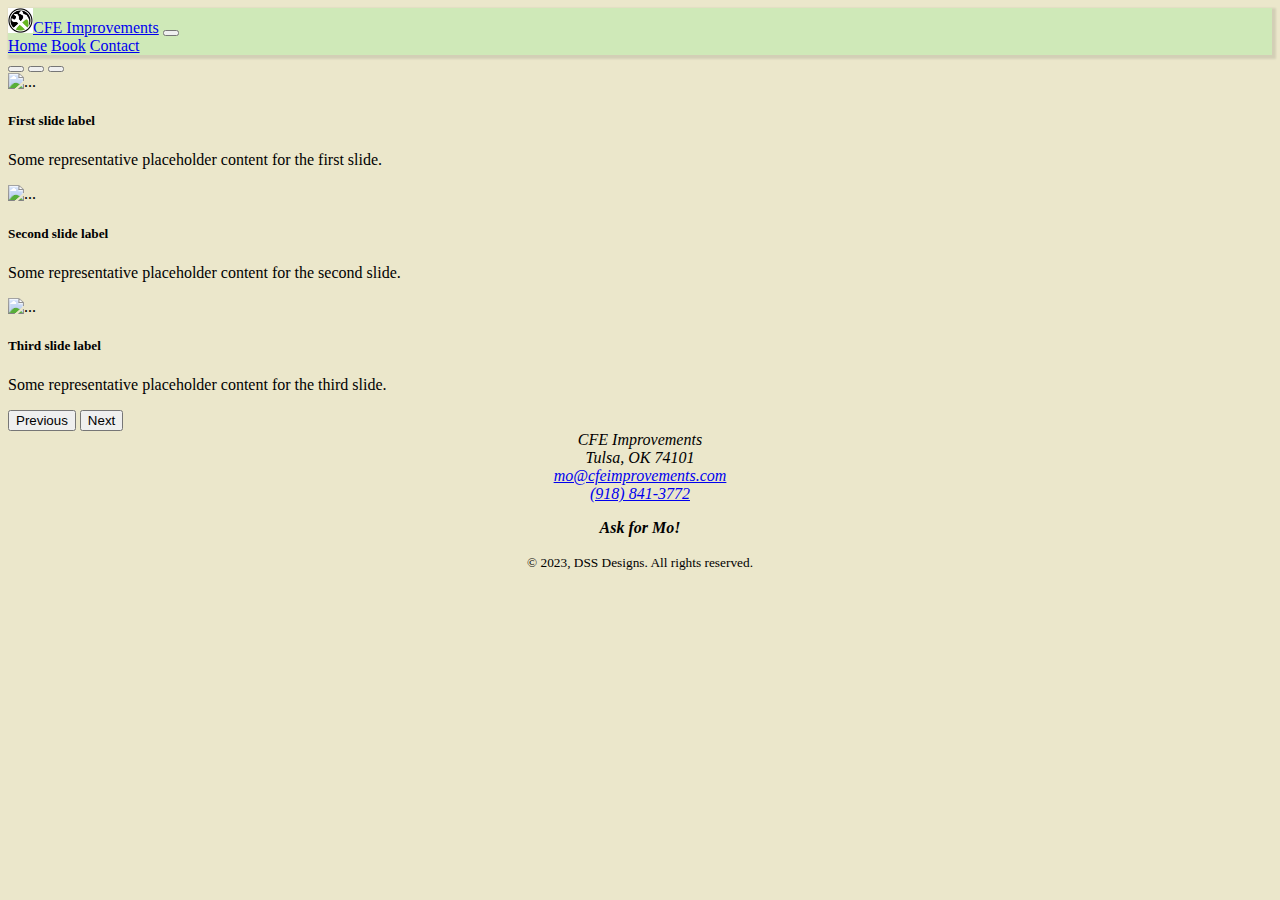
==== index2/index.html @ 300ef1f2 "empty" ====
<!DOCTYPE html>
<html lang="en">
    <head>
        <meta charset="UTF-8" />
        <meta http-equiv="X-UA-Compatible" content="IE=edge" />
        <meta name="viewport" content="width=device-width, initial-scale=1.0" />
        <link
            href="https://cdn.jsdelivr.net/npm/bootstrap@5.3.0-alpha1/dist/css/bootstrap.min.css"
            rel="stylesheet"
            integrity="sha384-GLhlTQ8iRABdZLl6O3oVMWSktQOp6b7In1Zl3/Jr59b6EGGoI1aFkw7cmDA6j6gD"
            crossorigin="anonymous"
        />
        <link rel="stylesheet" type="text/css" href="../css/styles.css" />
        <title>CFE Handyman >> Homepage</title>
    </head>
    <body>
        <div class="container">
            <nav class="navbar navbar-expand-lg">
                <div class="container-fluid justify-content-evenly">
                    <a class="navbar-brand" href="#"
                        ><img
                            src="../images/handy.jpg"
                            height="25px"
                            width="25px"
                        />CFE Improvements</a
                    >
                    <button
                        class="navbar-toggler"
                        type="button"
                        data-bs-toggle="collapse"
                        data-bs-target="#navbarNavAltMarkup"
                        aria-controls="navbarNavAltMarkup"
                        aria-expanded="false"
                        aria-label="Toggle navigation"
                    >
                        <span class="navbar-toggler-icon"></span>
                    </button>
                    <div
                        class="collapse navbar-collapse"
                        id="navbarNavAltMarkup"
                    >
                        <div class="navbar-nav justify-content-evenly">
                            <a
                                class="nav-link active"
                                aria-current="page"
                                href="#"
                                >Home</a
                            >
                            <a class="nav-link" href="#">Book</a>
                            <a class="nav-link" href="#">Contact</a>
                        </div>
                    </div>
                </div>
            </nav>
        </div>
        <div id="carouselExampleCaptions" class="carousel slide">
            <div class="carousel-indicators">
                <button
                    type="button"
                    data-bs-target="#carouselExampleCaptions"
                    data-bs-slide-to="0"
                    class="active"
                    aria-current="true"
                    aria-label="Slide 1"
                ></button>
                <button
                    type="button"
                    data-bs-target="#carouselExampleCaptions"
                    data-bs-slide-to="1"
                    aria-label="Slide 2"
                ></button>
                <button
                    type="button"
                    data-bs-target="#carouselExampleCaptions"
                    data-bs-slide-to="2"
                    aria-label="Slide 3"
                ></button>
            </div>
            <div class="carousel-inner">
                <div class="carousel-item active">
                    <img src="..." class="d-block w-100" alt="..." />
                    <div class="carousel-caption d-none d-md-block">
                        <h5>First slide label</h5>
                        <p>
                            Some representative placeholder content for the
                            first slide.
                        </p>
                    </div>
                </div>
                <div class="carousel-item">
                    <img src="..." class="d-block w-100" alt="..." />
                    <div class="carousel-caption d-none d-md-block">
                        <h5>Second slide label</h5>
                        <p>
                            Some representative placeholder content for the
                            second slide.
                        </p>
                    </div>
                </div>
                <div class="carousel-item">
                    <img src="..." class="d-block w-100" alt="..." />
                    <div class="carousel-caption d-none d-md-block">
                        <h5>Third slide label</h5>
                        <p>
                            Some representative placeholder content for the
                            third slide.
                        </p>
                    </div>
                </div>
            </div>
            <button
                class="carousel-control-prev"
                type="button"
                data-bs-target="#carouselExampleCaptions"
                data-bs-slide="prev"
            >
                <span
                    class="carousel-control-prev-icon"
                    aria-hidden="true"
                ></span>
                <span class="visually-hidden">Previous</span>
            </button>
            <button
                class="carousel-control-next"
                type="button"
                data-bs-target="#carouselExampleCaptions"
                data-bs-slide="next"
            >
                <span
                    class="carousel-control-next-icon"
                    aria-hidden="true"
                ></span>
                <span class="visually-hidden">Next</span>
            </button>
        </div>
        <footer>
            <address>
                CFE Improvements<br />
                Tulsa, OK 74101<br />
                <a href="mailto:mo@cfeimprovements.com"
                    >mo@cfeimprovements.com</a
                ><br />
                <a href="tel:+19188413772">(918) 841-3772</a>
                <p><strong>Ask for Mo!</strong></p>
            </address>
            <p>
                <small>&copy; 2023, DSS Designs. All rights reserved.</small>
            </p>
        </footer>
        <script
            src="https://cdn.jsdelivr.net/npm/bootstrap@5.3.0-alpha1/dist/js/bootstrap.bundle.min.js"
            integrity="sha384-w76AqPfDkMBDXo30jS1Sgez6pr3x5MlQ1ZAGC+nuZB+EYdgRZgiwxhTBTkF7CXvN"
            crossorigin="anonymous"
        ></script>
    </body>
</html>
---- css/styles.css ----
/*General class selectors*/
body {
    background-color: rgb(235, 231, 203);
}

.navbar {
    background-color: rgba(144, 238, 144, 0.3);
    box-shadow: 2px 2px 2px 2px rgba(0, 0, 0, 0.1);
    font-size: 1.5;
}

.box {
    background-color: rgb(235, 230, 185);
    padding: 2.5em;
    min-width: fit-content;
    max-width: 40%;
    margin: 1em 0 1em 0;
    border-radius: 5px;
    background-image: url(../images/flowerbg.jpg);
    background-size: 100%;
    background-repeat: no-repeat;
    box-shadow: inset 0px 0px 10px 10px rgba(0, 0, 0, 0.3),
        0.3em 0.3em 1em rgba(0, 0, 0, 0.4);
}

.textBox {
    background-color: rgba(211, 211, 211, 0.7);
    text-align: center;
    padding: 4em;
    /*border-bottom: 1px solid black;*/
    margin-bottom: 1em;
    box-shadow: inset 0px 0px 10px 5px #dba500,
        0.3em 0.3em 1em rgba(0, 0, 0, 0.3);
}
.textBlurb {
    max-width: 75%;
    text-align: left;
    margin: auto;
    font-size: 1.5em;
}

.textBox button {
    margin-top: 1em;
}
.textBox h2 {
    text-align: left;
    padding-bottom: 0.5em;
    font-size: 2em;
}

footer {
    margin: auto;
    text-align: center;
}
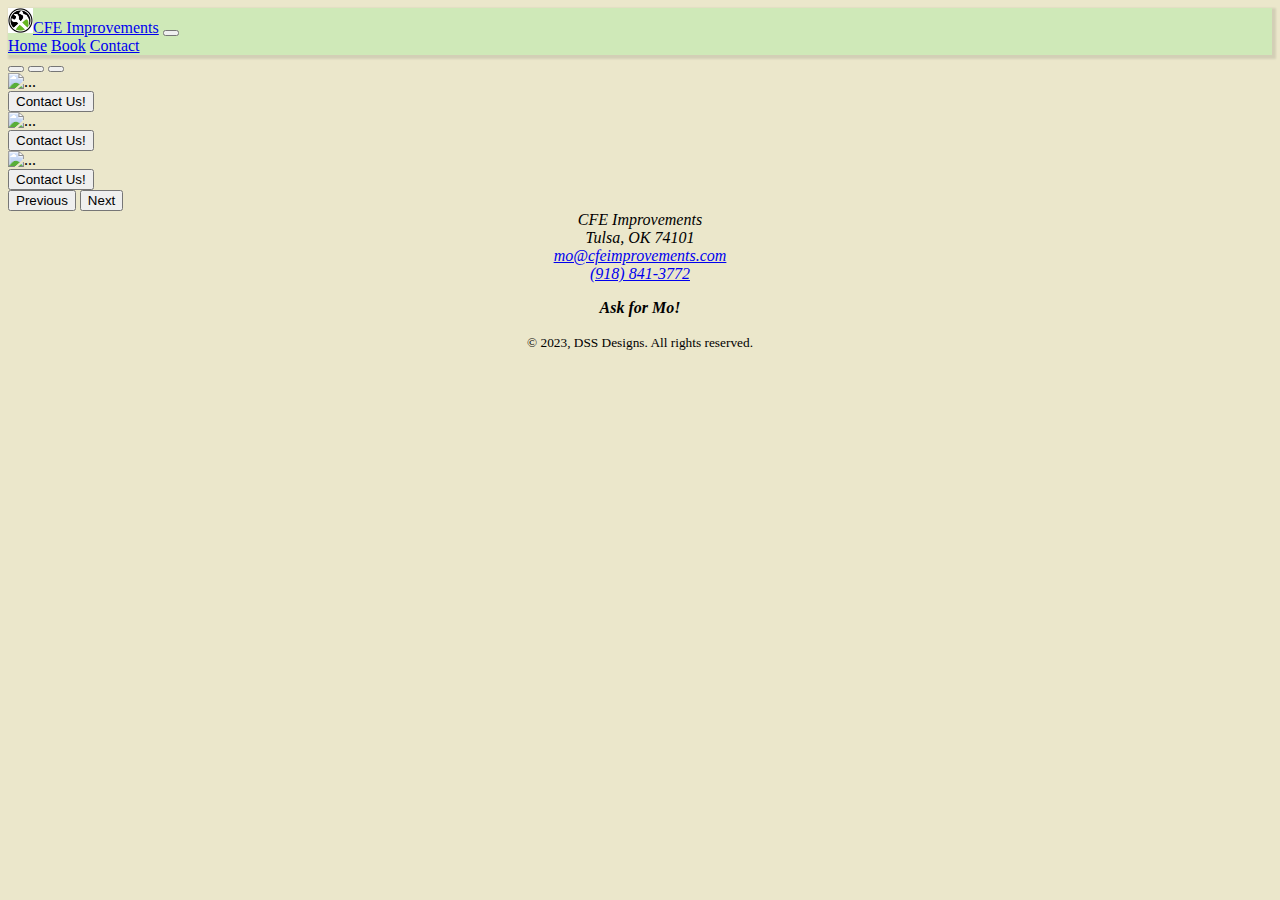
==== commit 3bd6846f: "Add images for file tree and insert images in index2 carousel. Resize images." ====
--- a/index2/index.html
+++ b/index2/index.html
@@ -15,7 +15,9 @@
     </head>
     <body>
         <div class="container">
-            <nav class="navbar navbar-expand-lg">
+            <nav
+                class="navbar navbar-expand-lg"
+            >
                 <div class="container-fluid justify-content-evenly">
                     <a class="navbar-brand" href="#"
                         ><img
@@ -39,7 +41,7 @@
                         class="collapse navbar-collapse"
                         id="navbarNavAltMarkup"
                     >
-                        <div class="navbar-nav justify-content-evenly">
+                        <div class="navbar-nav justify-content-evenly ">
                             <a
                                 class="nav-link active"
                                 aria-current="page"
@@ -53,87 +55,49 @@
                 </div>
             </nav>
         </div>
-        <div id="carouselExampleCaptions" class="carousel slide">
-            <div class="carousel-indicators">
-                <button
-                    type="button"
-                    data-bs-target="#carouselExampleCaptions"
-                    data-bs-slide-to="0"
-                    class="active"
-                    aria-current="true"
-                    aria-label="Slide 1"
-                ></button>
-                <button
-                    type="button"
-                    data-bs-target="#carouselExampleCaptions"
-                    data-bs-slide-to="1"
-                    aria-label="Slide 2"
-                ></button>
-                <button
-                    type="button"
-                    data-bs-target="#carouselExampleCaptions"
-                    data-bs-slide-to="2"
-                    aria-label="Slide 3"
-                ></button>
-            </div>
-            <div class="carousel-inner">
-                <div class="carousel-item active">
-                    <img src="..." class="d-block w-100" alt="..." />
-                    <div class="carousel-caption d-none d-md-block">
-                        <h5>First slide label</h5>
-                        <p>
-                            Some representative placeholder content for the
-                            first slide.
-                        </p>
-                    </div>
-                </div>
-                <div class="carousel-item">
-                    <img src="..." class="d-block w-100" alt="..." />
-                    <div class="carousel-caption d-none d-md-block">
-                        <h5>Second slide label</h5>
-                        <p>
-                            Some representative placeholder content for the
-                            second slide.
-                        </p>
-                    </div>
-                </div>
-                <div class="carousel-item">
-                    <img src="..." class="d-block w-100" alt="..." />
-                    <div class="carousel-caption d-none d-md-block">
-                        <h5>Third slide label</h5>
-                        <p>
-                            Some representative placeholder content for the
-                            third slide.
-                        </p>
-                    </div>
-                </div>
-            </div>
-            <button
-                class="carousel-control-prev"
-                type="button"
-                data-bs-target="#carouselExampleCaptions"
-                data-bs-slide="prev"
-            >
-                <span
-                    class="carousel-control-prev-icon"
-                    aria-hidden="true"
-                ></span>
-                <span class="visually-hidden">Previous</span>
-            </button>
-            <button
-                class="carousel-control-next"
-                type="button"
-                data-bs-target="#carouselExampleCaptions"
-                data-bs-slide="next"
-            >
-                <span
-                    class="carousel-control-next-icon"
-                    aria-hidden="true"
-                ></span>
-                <span class="visually-hidden">Next</span>
-            </button>
-        </div>
+<div id="carouselExampleCaptions" class="carousel slide">
+  <div class="carousel-indicators">
+    <button type="button" data-bs-target="#carouselExampleCaptions" data-bs-slide-to="0" class="active" aria-current="true" aria-label="Slide 1"></button>
+    <button type="button" data-bs-target="#carouselExampleCaptions" data-bs-slide-to="1" aria-label="Slide 2"></button>
+    <button type="button" data-bs-target="#carouselExampleCaptions" data-bs-slide-to="2" aria-label="Slide 3"></button>
+  </div>
+  <div class="carousel-inner">
+    <div class="carousel-item active">
+      <img src="../images/caro1.jpeg" class="d-block w-50 h-50" alt="...">
+      <div class="carousel-caption d-none d-md-block">
+                <button type="button" class="btn btn-secondary">
+                    Contact Us!
+                </button>
+      </div>
+    </div>
+    <div class="carousel-item">
+      <img src="../images/caro2.jpeg" class="d-block w-50 h-50" alt="...">
+      <div class="carousel-caption d-none d-md-block">
+                <button type="button" class="btn btn-secondary">
+                    Contact Us!
+                </button>
+      </div>
+    </div>
+    <div class="carousel-item">
+      <img src="../images/caro3.jpeg" class="d-block w-50 h-25" alt="...">
+      <div class="carousel-caption d-none d-md-block">
+                <button type="button" class="btn btn-secondary">
+                    Contact Us!
+                </button>
+      </div>
+    </div>
+  </div>
+  <button class="carousel-control-prev" type="button" data-bs-target="#carouselExampleCaptions" data-bs-slide="prev">
+    <span class="carousel-control-prev-icon" aria-hidden="true"></span>
+    <span class="visually-hidden">Previous</span>
+  </button>
+  <button class="carousel-control-next" type="button" data-bs-target="#carouselExampleCaptions" data-bs-slide="next">
+    <span class="carousel-control-next-icon" aria-hidden="true"></span>
+    <span class="visually-hidden">Next</span>
+  </button>
+</div>    
         <footer>
+            
             <address>
                 CFE Improvements<br />
                 Tulsa, OK 74101<br />
@@ -144,7 +108,10 @@
                 <p><strong>Ask for Mo!</strong></p>
             </address>
             <p>
-                <small>&copy; 2023, DSS Designs. All rights reserved.</small>
+                <small
+                    >&copy; 2023, DSS Designs. All rights
+                    reserved.</small
+                >
             </p>
         </footer>
         <script
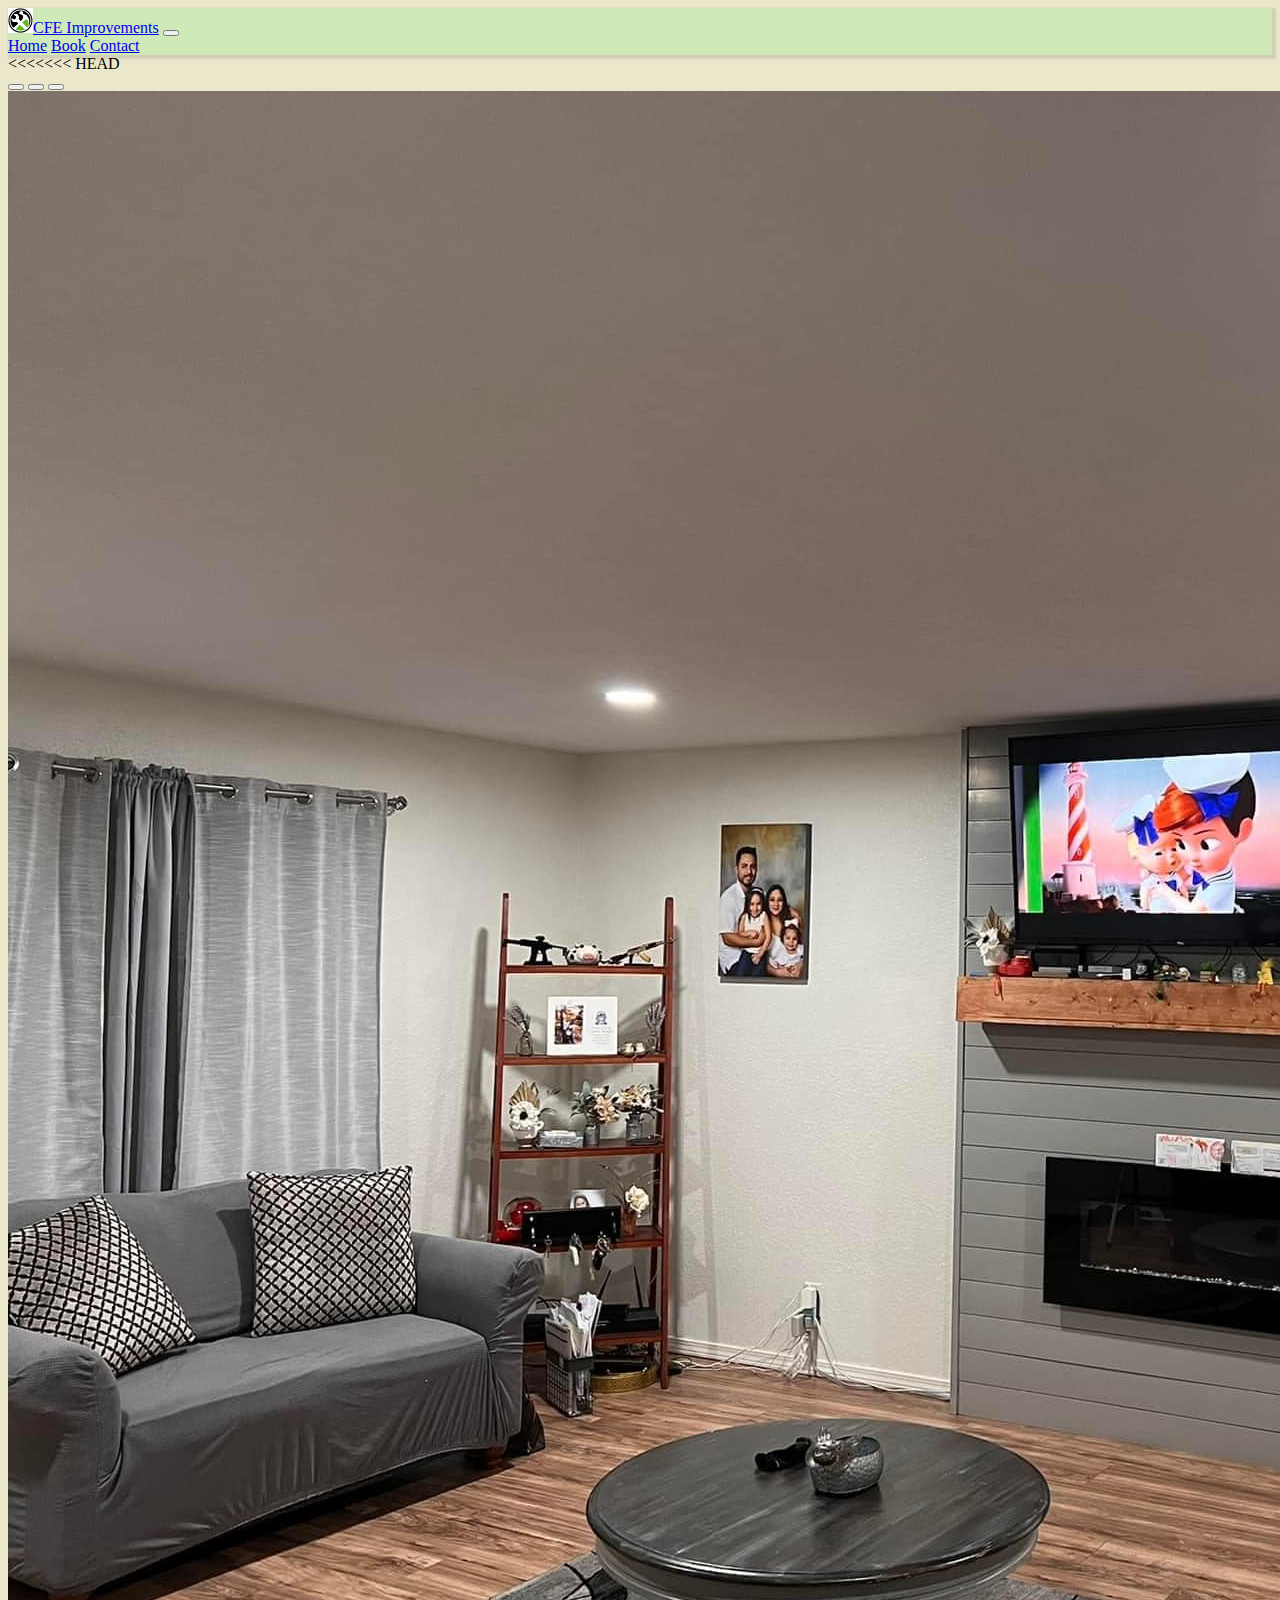
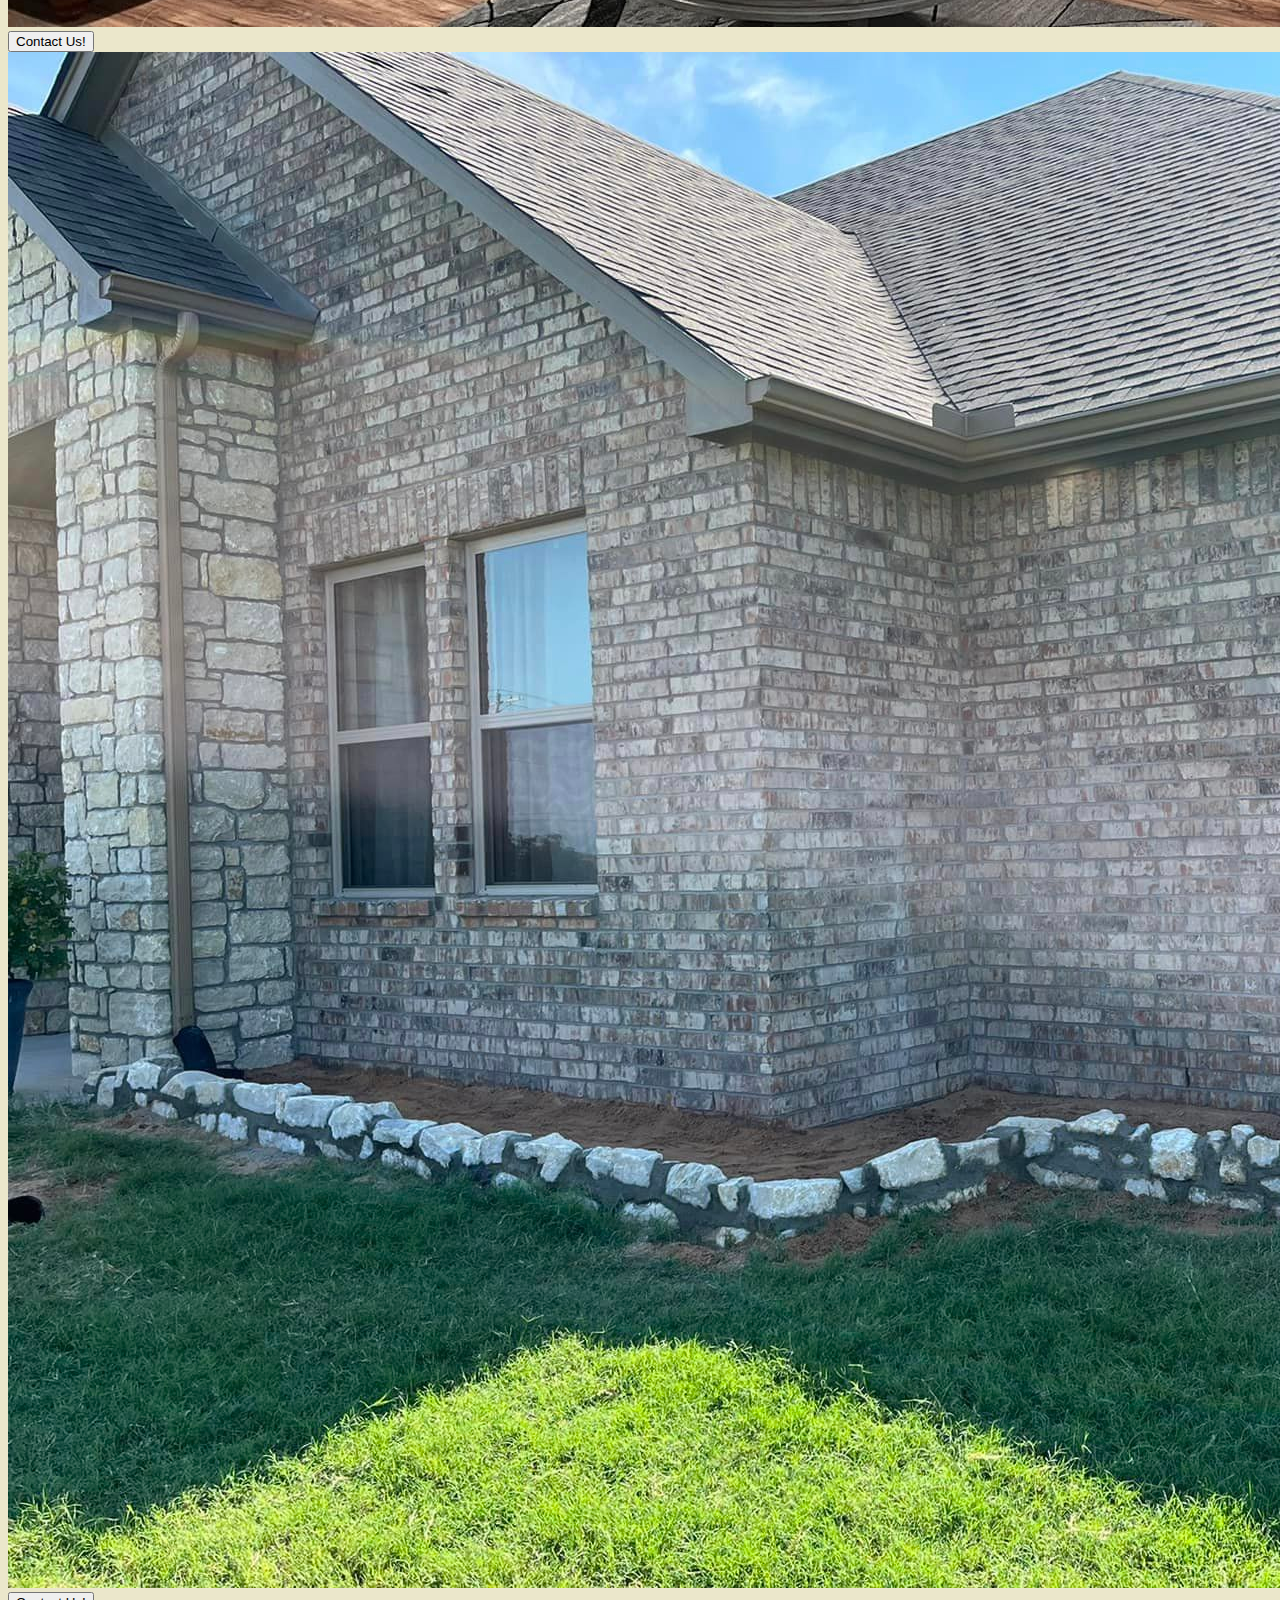
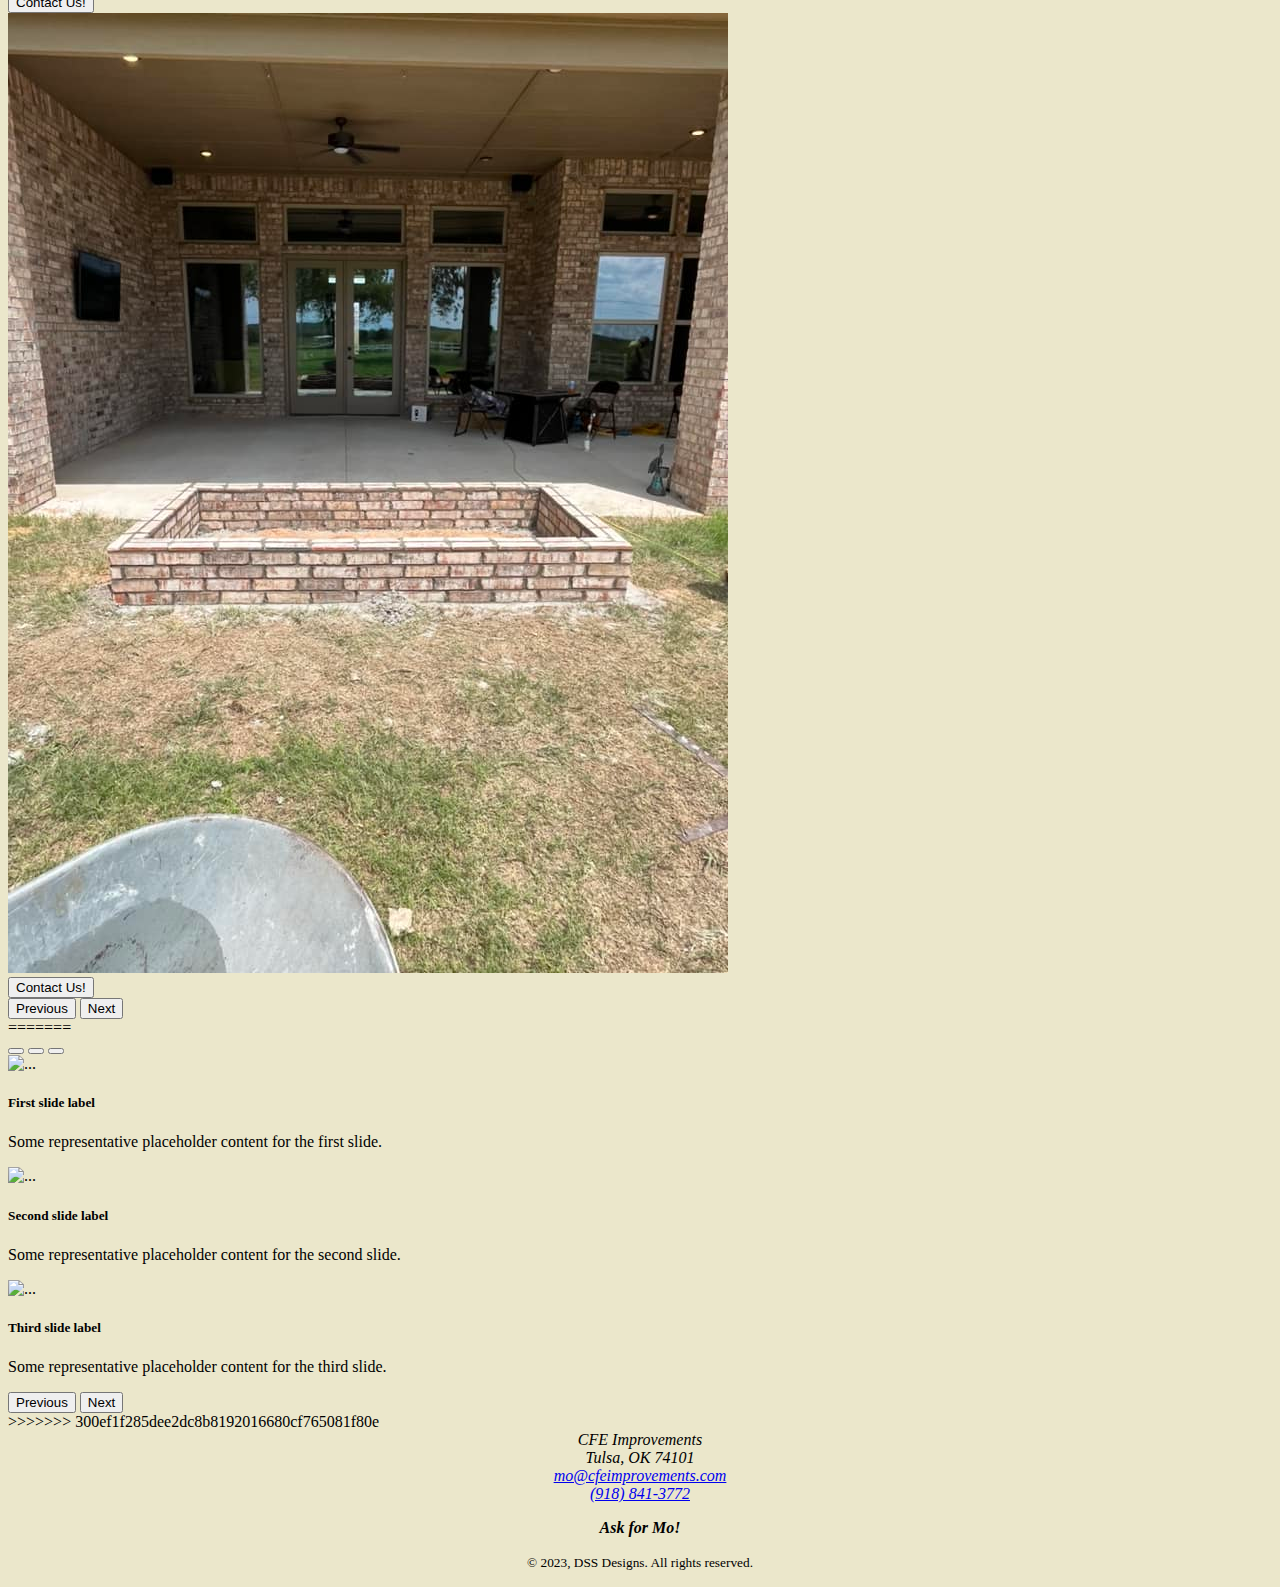
==== commit 1770363a: "add images" ====
--- a/index2/index.html
+++ b/index2/index.html
@@ -15,9 +15,7 @@
     </head>
     <body>
         <div class="container">
-            <nav
-                class="navbar navbar-expand-lg"
-            >
+            <nav class="navbar navbar-expand-lg">
                 <div class="container-fluid justify-content-evenly">
                     <a class="navbar-brand" href="#"
                         ><img
@@ -41,7 +39,7 @@
                         class="collapse navbar-collapse"
                         id="navbarNavAltMarkup"
                     >
-                        <div class="navbar-nav justify-content-evenly ">
+                        <div class="navbar-nav justify-content-evenly">
                             <a
                                 class="nav-link active"
                                 aria-current="page"
@@ -55,6 +53,7 @@
                 </div>
             </nav>
         </div>
+<<<<<<< HEAD
 <div id="carouselExampleCaptions" class="carousel slide">
   <div class="carousel-indicators">
     <button type="button" data-bs-target="#carouselExampleCaptions" data-bs-slide-to="0" class="active" aria-current="true" aria-label="Slide 1"></button>
@@ -96,8 +95,89 @@
     <span class="visually-hidden">Next</span>
   </button>
 </div>    
+=======
+        <div id="carouselExampleCaptions" class="carousel slide">
+            <div class="carousel-indicators">
+                <button
+                    type="button"
+                    data-bs-target="#carouselExampleCaptions"
+                    data-bs-slide-to="0"
+                    class="active"
+                    aria-current="true"
+                    aria-label="Slide 1"
+                ></button>
+                <button
+                    type="button"
+                    data-bs-target="#carouselExampleCaptions"
+                    data-bs-slide-to="1"
+                    aria-label="Slide 2"
+                ></button>
+                <button
+                    type="button"
+                    data-bs-target="#carouselExampleCaptions"
+                    data-bs-slide-to="2"
+                    aria-label="Slide 3"
+                ></button>
+            </div>
+            <div class="carousel-inner">
+                <div class="carousel-item active">
+                    <img src="..." class="d-block w-100" alt="..." />
+                    <div class="carousel-caption d-none d-md-block">
+                        <h5>First slide label</h5>
+                        <p>
+                            Some representative placeholder content for the
+                            first slide.
+                        </p>
+                    </div>
+                </div>
+                <div class="carousel-item">
+                    <img src="..." class="d-block w-100" alt="..." />
+                    <div class="carousel-caption d-none d-md-block">
+                        <h5>Second slide label</h5>
+                        <p>
+                            Some representative placeholder content for the
+                            second slide.
+                        </p>
+                    </div>
+                </div>
+                <div class="carousel-item">
+                    <img src="..." class="d-block w-100" alt="..." />
+                    <div class="carousel-caption d-none d-md-block">
+                        <h5>Third slide label</h5>
+                        <p>
+                            Some representative placeholder content for the
+                            third slide.
+                        </p>
+                    </div>
+                </div>
+            </div>
+            <button
+                class="carousel-control-prev"
+                type="button"
+                data-bs-target="#carouselExampleCaptions"
+                data-bs-slide="prev"
+            >
+                <span
+                    class="carousel-control-prev-icon"
+                    aria-hidden="true"
+                ></span>
+                <span class="visually-hidden">Previous</span>
+            </button>
+            <button
+                class="carousel-control-next"
+                type="button"
+                data-bs-target="#carouselExampleCaptions"
+                data-bs-slide="next"
+            >
+                <span
+                    class="carousel-control-next-icon"
+                    aria-hidden="true"
+                ></span>
+                <span class="visually-hidden">Next</span>
+            </button>
+        </div>
+>>>>>>> 300ef1f285dee2dc8b8192016680cf765081f80e
         <footer>
-            
             <address>
                 CFE Improvements<br />
                 Tulsa, OK 74101<br />
@@ -108,10 +188,7 @@
                 <p><strong>Ask for Mo!</strong></p>
             </address>
             <p>
-                <small
-                    >&copy; 2023, DSS Designs. All rights
-                    reserved.</small
-                >
+                <small>&copy; 2023, DSS Designs. All rights reserved.</small>
             </p>
         </footer>
         <script
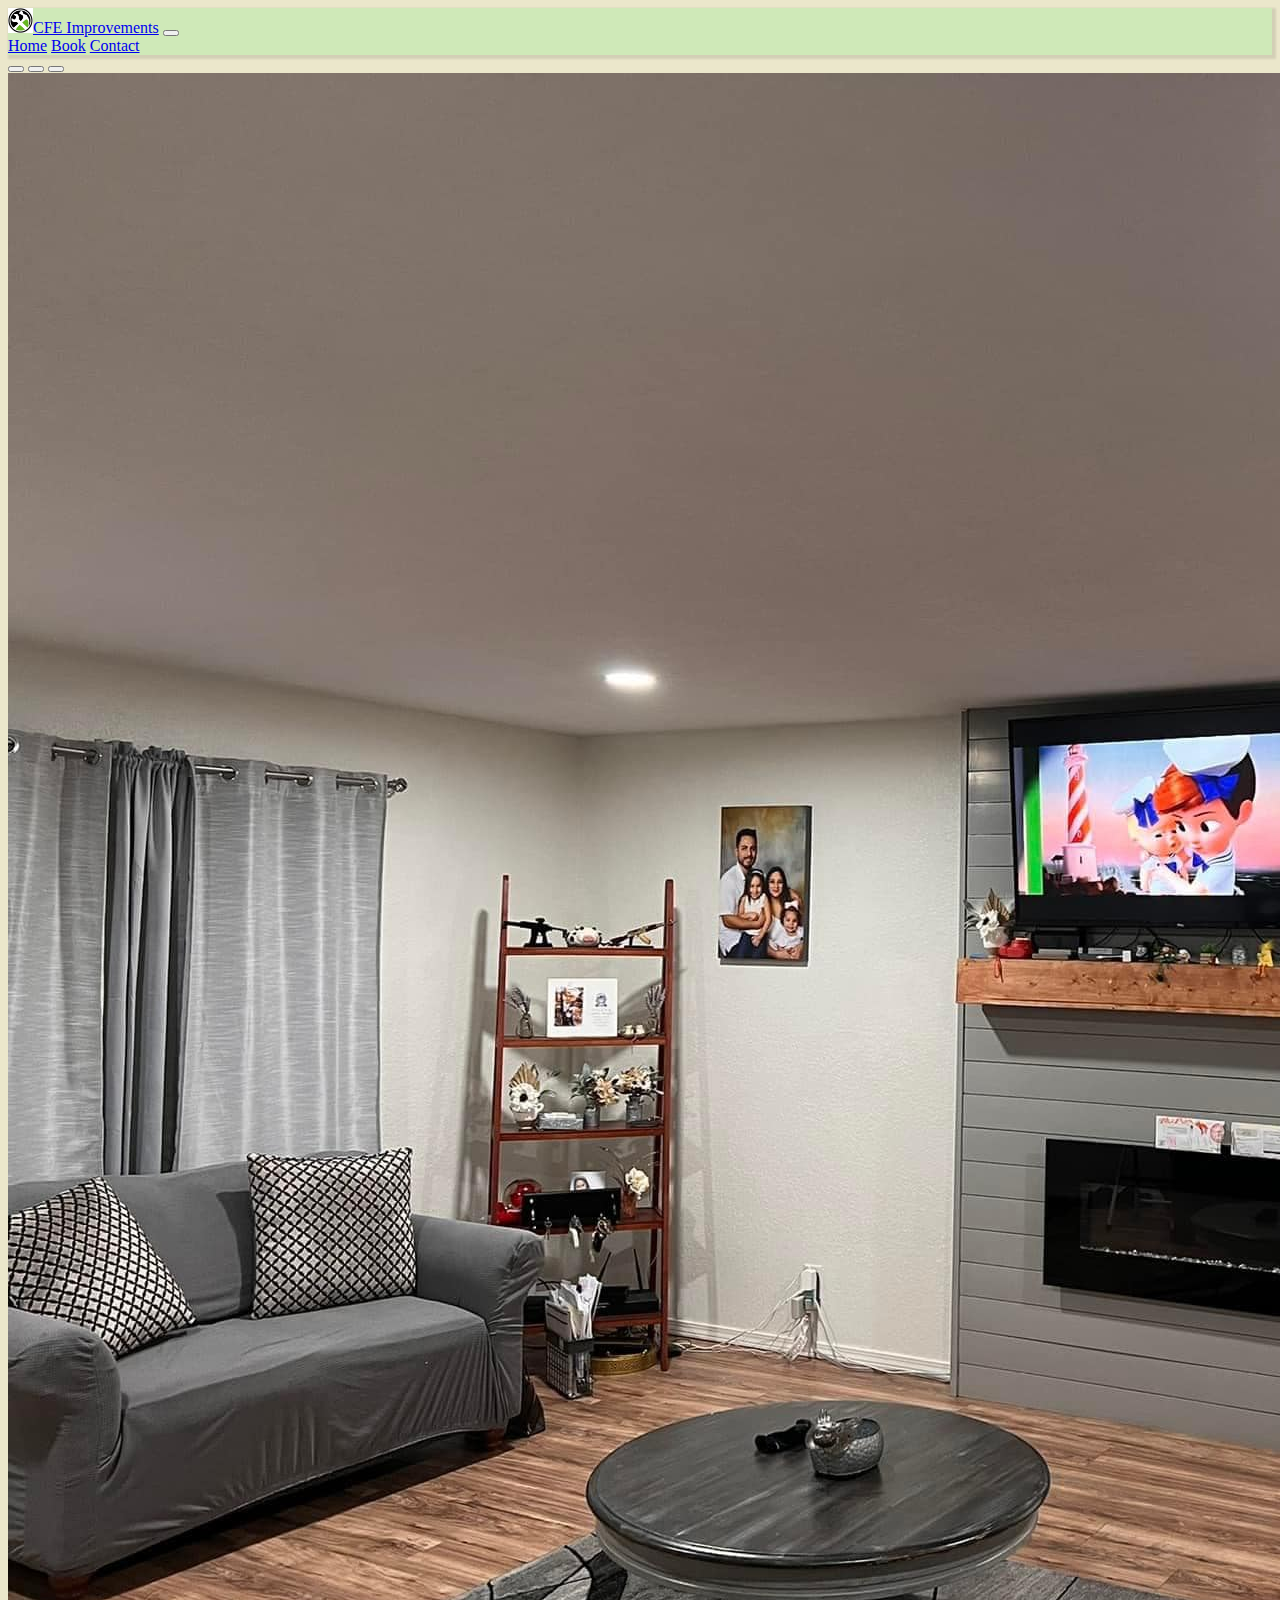
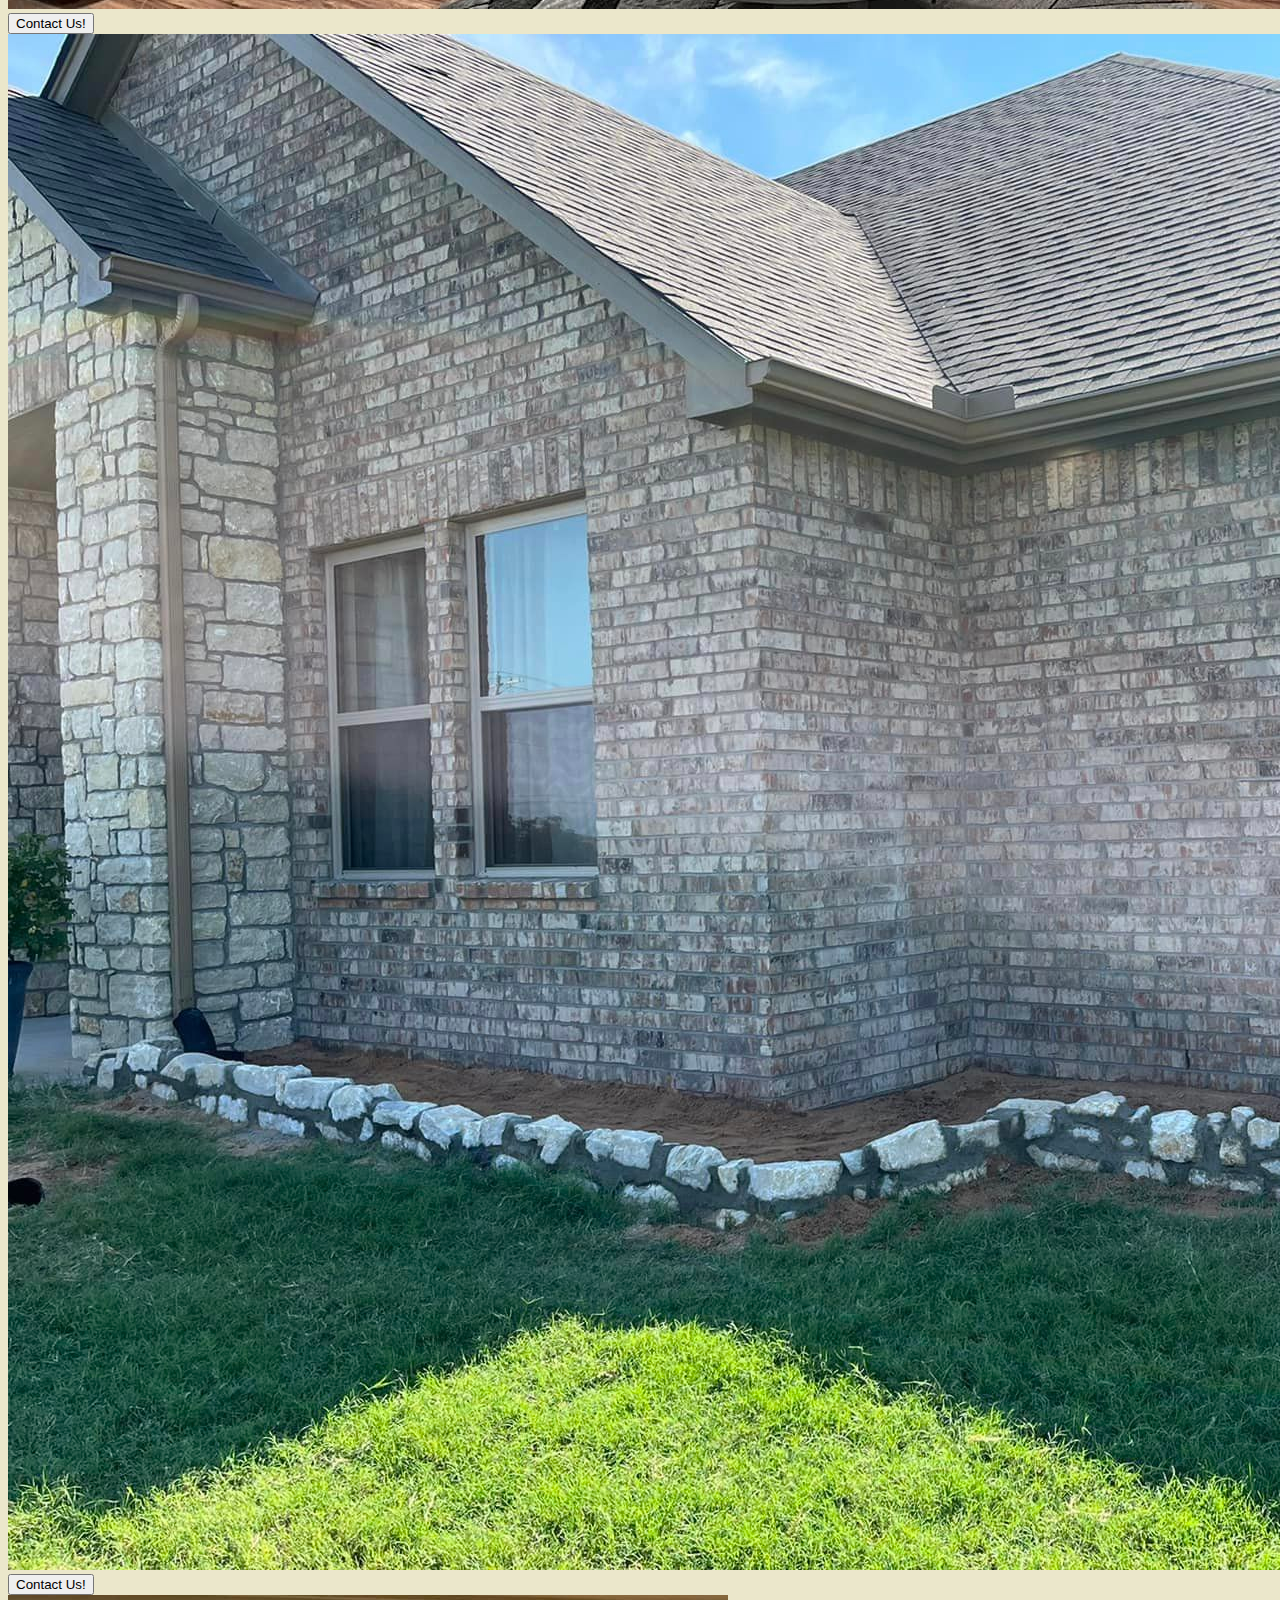
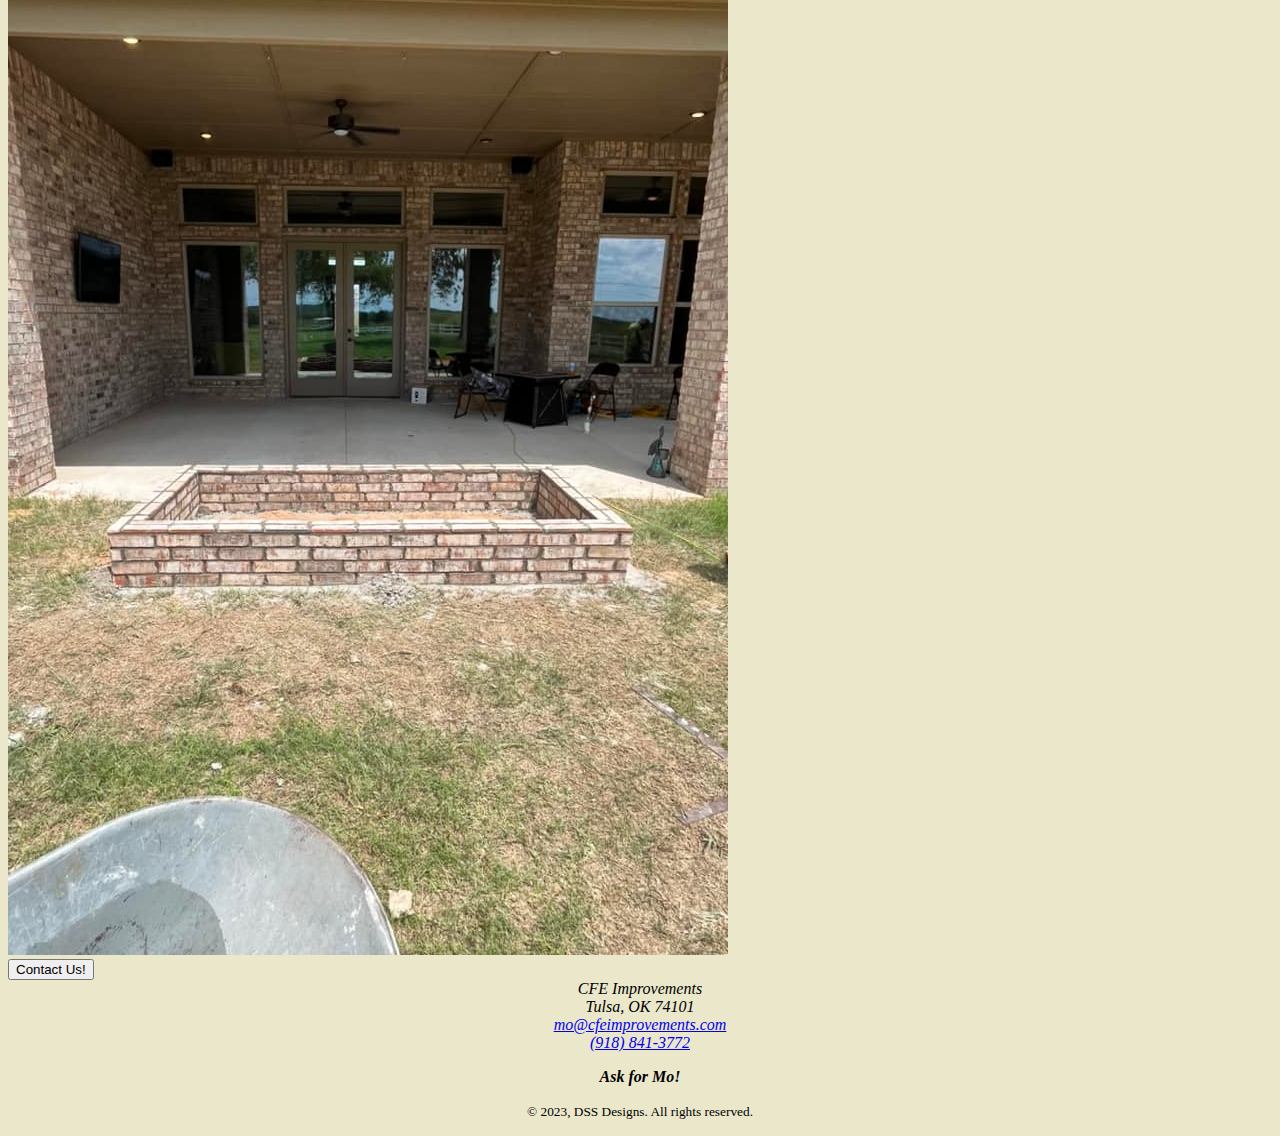
==== commit 3b424acc: "Ganked the images." ====
--- a/index2/index.html
+++ b/index2/index.html
@@ -53,7 +53,7 @@
                 </div>
             </nav>
         </div>
-<<<<<<< HEAD
+
 <div id="carouselExampleCaptions" class="carousel slide">
   <div class="carousel-indicators">
     <button type="button" data-bs-target="#carouselExampleCaptions" data-bs-slide-to="0" class="active" aria-current="true" aria-label="Slide 1"></button>
@@ -86,97 +86,6 @@
       </div>
     </div>
   </div>
-  <button class="carousel-control-prev" type="button" data-bs-target="#carouselExampleCaptions" data-bs-slide="prev">
-    <span class="carousel-control-prev-icon" aria-hidden="true"></span>
-    <span class="visually-hidden">Previous</span>
-  </button>
-  <button class="carousel-control-next" type="button" data-bs-target="#carouselExampleCaptions" data-bs-slide="next">
-    <span class="carousel-control-next-icon" aria-hidden="true"></span>
-    <span class="visually-hidden">Next</span>
-  </button>
-</div>    
-=======
-        <div id="carouselExampleCaptions" class="carousel slide">
-            <div class="carousel-indicators">
-                <button
-                    type="button"
-                    data-bs-target="#carouselExampleCaptions"
-                    data-bs-slide-to="0"
-                    class="active"
-                    aria-current="true"
-                    aria-label="Slide 1"
-                ></button>
-                <button
-                    type="button"
-                    data-bs-target="#carouselExampleCaptions"
-                    data-bs-slide-to="1"
-                    aria-label="Slide 2"
-                ></button>
-                <button
-                    type="button"
-                    data-bs-target="#carouselExampleCaptions"
-                    data-bs-slide-to="2"
-                    aria-label="Slide 3"
-                ></button>
-            </div>
-            <div class="carousel-inner">
-                <div class="carousel-item active">
-                    <img src="..." class="d-block w-100" alt="..." />
-                    <div class="carousel-caption d-none d-md-block">
-                        <h5>First slide label</h5>
-                        <p>
-                            Some representative placeholder content for the
-                            first slide.
-                        </p>
-                    </div>
-                </div>
-                <div class="carousel-item">
-                    <img src="..." class="d-block w-100" alt="..." />
-                    <div class="carousel-caption d-none d-md-block">
-                        <h5>Second slide label</h5>
-                        <p>
-                            Some representative placeholder content for the
-                            second slide.
-                        </p>
-                    </div>
-                </div>
-                <div class="carousel-item">
-                    <img src="..." class="d-block w-100" alt="..." />
-                    <div class="carousel-caption d-none d-md-block">
-                        <h5>Third slide label</h5>
-                        <p>
-                            Some representative placeholder content for the
-                            third slide.
-                        </p>
-                    </div>
-                </div>
-            </div>
-            <button
-                class="carousel-control-prev"
-                type="button"
-                data-bs-target="#carouselExampleCaptions"
-                data-bs-slide="prev"
-            >
-                <span
-                    class="carousel-control-prev-icon"
-                    aria-hidden="true"
-                ></span>
-                <span class="visually-hidden">Previous</span>
-            </button>
-            <button
-                class="carousel-control-next"
-                type="button"
-                data-bs-target="#carouselExampleCaptions"
-                data-bs-slide="next"
-            >
-                <span
-                    class="carousel-control-next-icon"
-                    aria-hidden="true"
-                ></span>
-                <span class="visually-hidden">Next</span>
-            </button>
-        </div>
->>>>>>> 300ef1f285dee2dc8b8192016680cf765081f80e
         <footer>
             <address>
                 CFE Improvements<br />
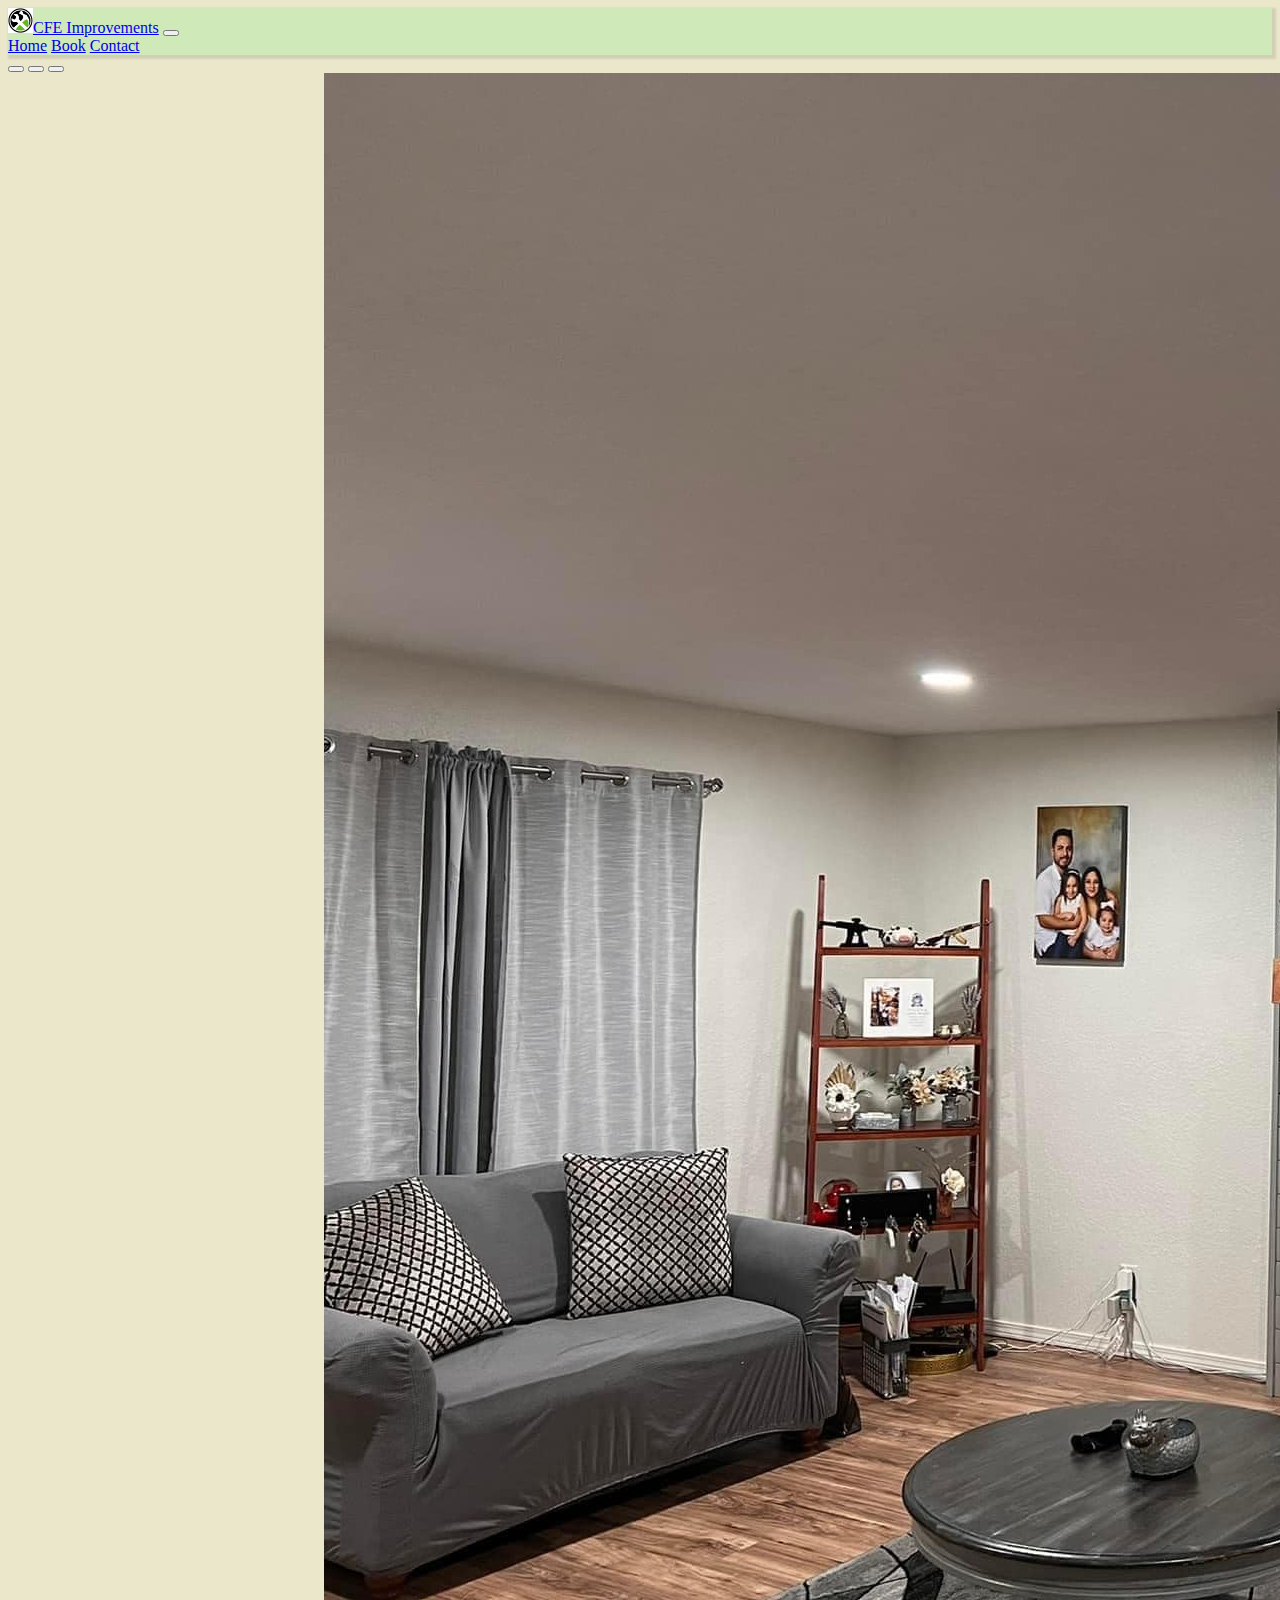
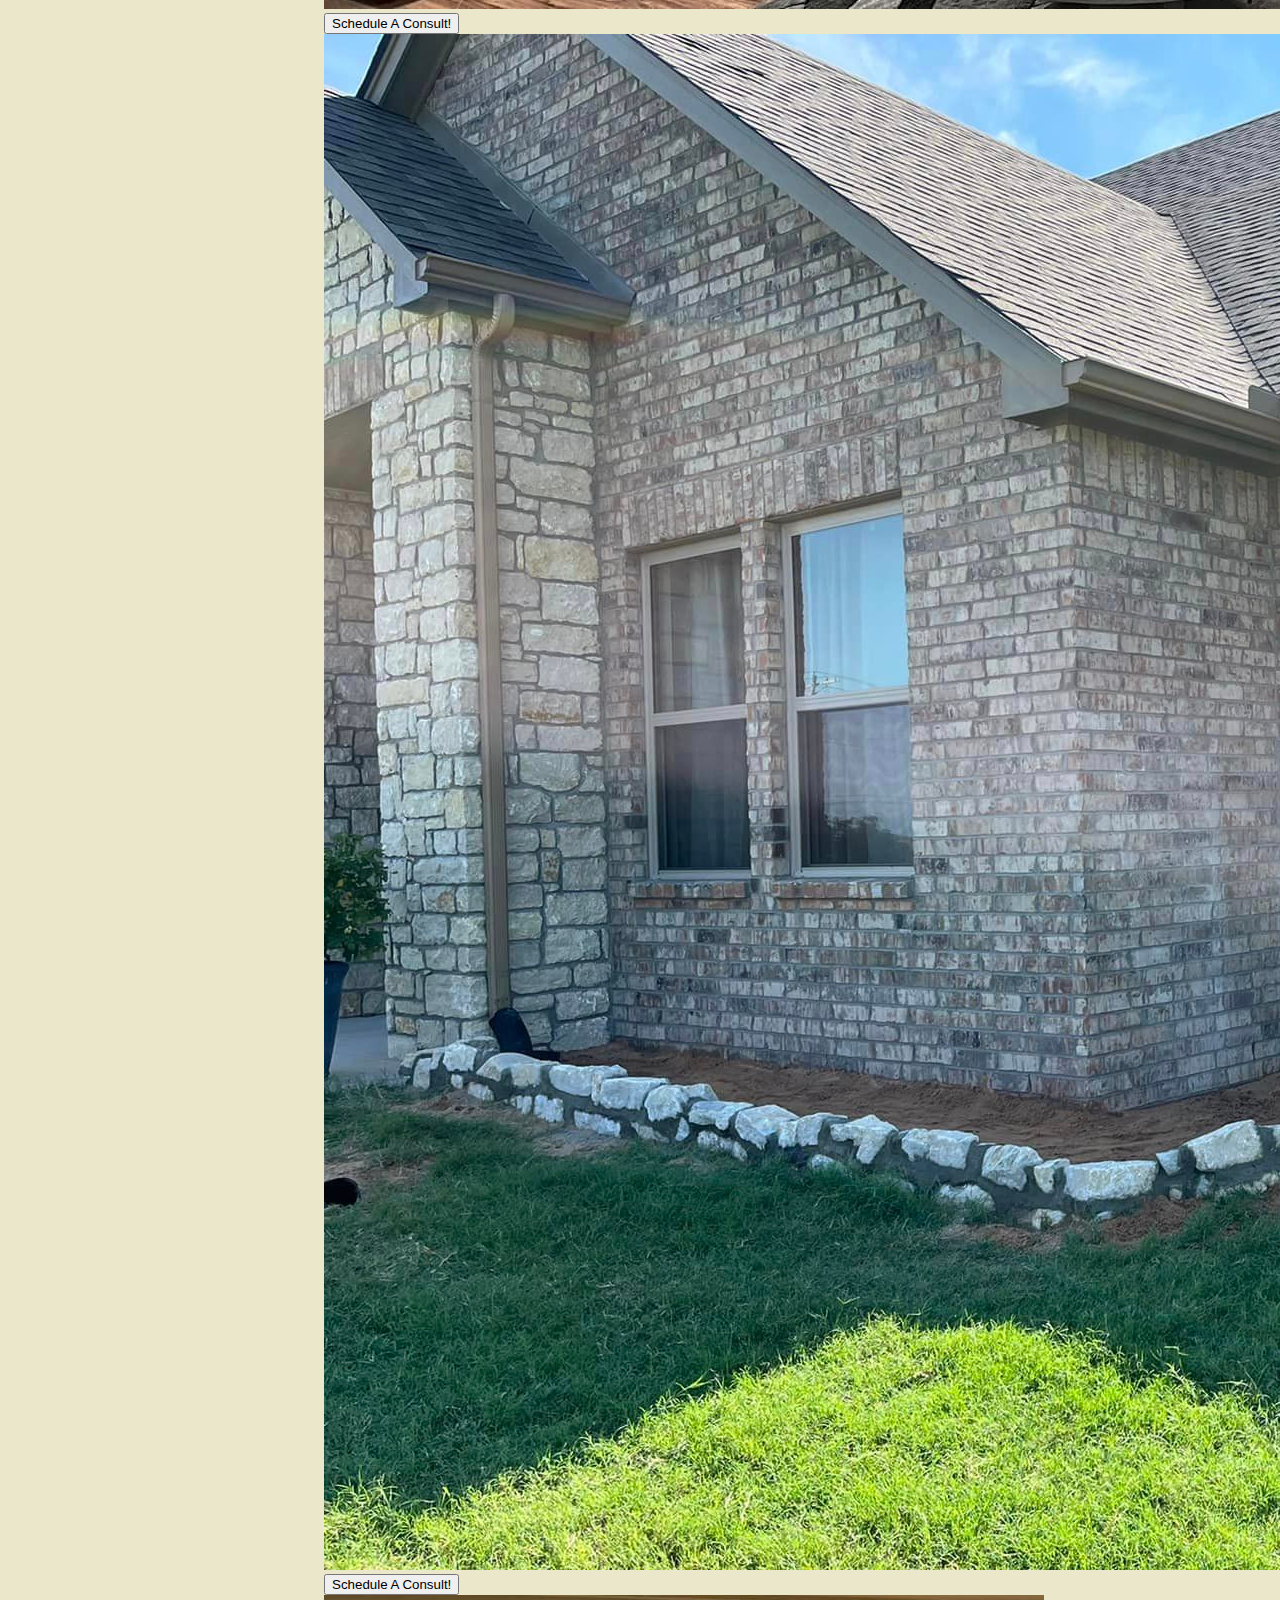
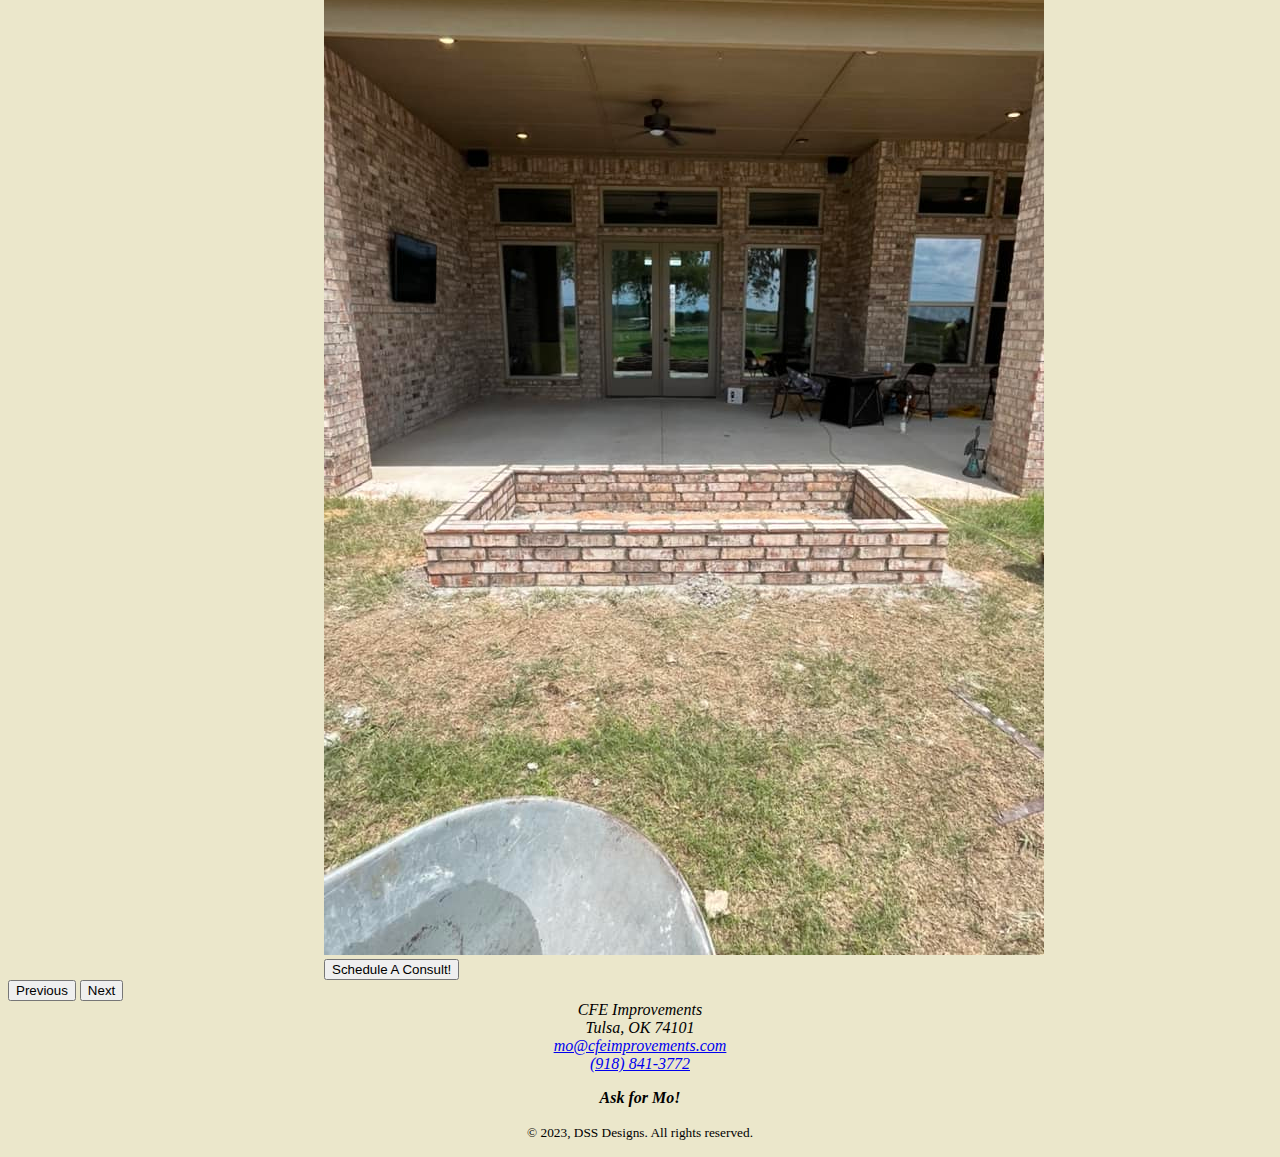
==== commit 3a970cd1: ""Unganked image carousel."" ====
--- a/index2/index.html
+++ b/index2/index.html
@@ -54,38 +54,93 @@
             </nav>
         </div>
 
-<div id="carouselExampleCaptions" class="carousel slide">
-  <div class="carousel-indicators">
-    <button type="button" data-bs-target="#carouselExampleCaptions" data-bs-slide-to="0" class="active" aria-current="true" aria-label="Slide 1"></button>
-    <button type="button" data-bs-target="#carouselExampleCaptions" data-bs-slide-to="1" aria-label="Slide 2"></button>
-    <button type="button" data-bs-target="#carouselExampleCaptions" data-bs-slide-to="2" aria-label="Slide 3"></button>
-  </div>
-  <div class="carousel-inner">
-    <div class="carousel-item active">
-      <img src="../images/caro1.jpeg" class="d-block w-50 h-50" alt="...">
-      <div class="carousel-caption d-none d-md-block">
-                <button type="button" class="btn btn-secondary">
-                    Contact Us!
-                </button>
-      </div>
-    </div>
-    <div class="carousel-item">
-      <img src="../images/caro2.jpeg" class="d-block w-50 h-50" alt="...">
-      <div class="carousel-caption d-none d-md-block">
-                <button type="button" class="btn btn-secondary">
-                    Contact Us!
-                </button>
-      </div>
-    </div>
-    <div class="carousel-item">
-      <img src="../images/caro3.jpeg" class="d-block w-50 h-25" alt="...">
-      <div class="carousel-caption d-none d-md-block">
-                <button type="button" class="btn btn-secondary">
-                    Contact Us!
-                </button>
-      </div>
-    </div>
-  </div>
+        <div id="carouselExampleCaptions" class="carousel slide">
+            <div class="carousel-indicators">
+                <button
+                    type="button"
+                    data-bs-target="#carouselExampleCaptions"
+                    data-bs-slide-to="0"
+                    class="active"
+                    aria-current="true"
+                    aria-label="Slide 1"
+                ></button>
+                <button
+                    type="button"
+                    data-bs-target="#carouselExampleCaptions"
+                    data-bs-slide-to="1"
+                    aria-label="Slide 2"
+                ></button>
+                <button
+                    type="button"
+                    data-bs-target="#carouselExampleCaptions"
+                    data-bs-slide-to="2"
+                    aria-label="Slide 3"
+                ></button>
+            </div>
+            <div class="carousel-inner">
+                <div class="carousel-item active">
+                    <img
+                        src="../images/caro1.jpeg"
+                        class="d-block w-100"
+                        alt="..."
+                    />
+                    <div class="carousel-caption d-none d-md-block">
+                        <button type="button" class="btn btn-secondary">
+                            Schedule A Consult!
+                        </button>
+                    </div>
+                </div>
+                <div class="carousel-item">
+                    <img
+                        src="../images/caro2.jpeg"
+                        class="d-block w-100"
+                        alt="..."
+                    />
+                    <div class="carousel-caption d-none d-md-block">
+                        <button type="button" class="btn btn-secondary">
+                            Schedule A Consult!
+                        </button>
+                    </div>
+                </div>
+                <div class="carousel-item">
+                    <img
+                        src="../images/caro3.jpeg"
+                        class="d-block w-100"
+                        alt="..."
+                        id="lastPic"
+                    />
+                    <div class="carousel-caption d-none d-md-block">
+                        <button type="button" class="btn btn-secondary">
+                            Schedule A Consult!
+                        </button>
+                    </div>
+                </div>
+            </div>
+            <button
+                class="carousel-control-prev"
+                type="button"
+                data-bs-target="#carouselExampleCaptions"
+                data-bs-slide="prev"
+            >
+                <span
+                    class="carousel-control-prev-icon"
+                    aria-hidden="true"
+                ></span>
+                <span class="visually-hidden">Previous</span>
+            </button>
+            <button
+                class="carousel-control-next"
+                type="button"
+                data-bs-target="#carouselExampleCaptions"
+                data-bs-slide="next"
+            >
+                <span
+                    class="carousel-control-next-icon"
+                    aria-hidden="true"
+                ></span>
+                <span class="visually-hidden">Next</span>
+            </button>
+        </div>
         <footer>
             <address>
                 CFE Improvements<br />
--- a/css/styles.css
+++ b/css/styles.css
@@ -48,6 +48,13 @@
     font-size: 2em;
 }
 
+.carousel-item {
+    width: 50%;
+    height: 50%;
+    margin-left: 25%;
+    margin-right: 25%;
+}
+
 footer {
     margin: auto;
     text-align: center;
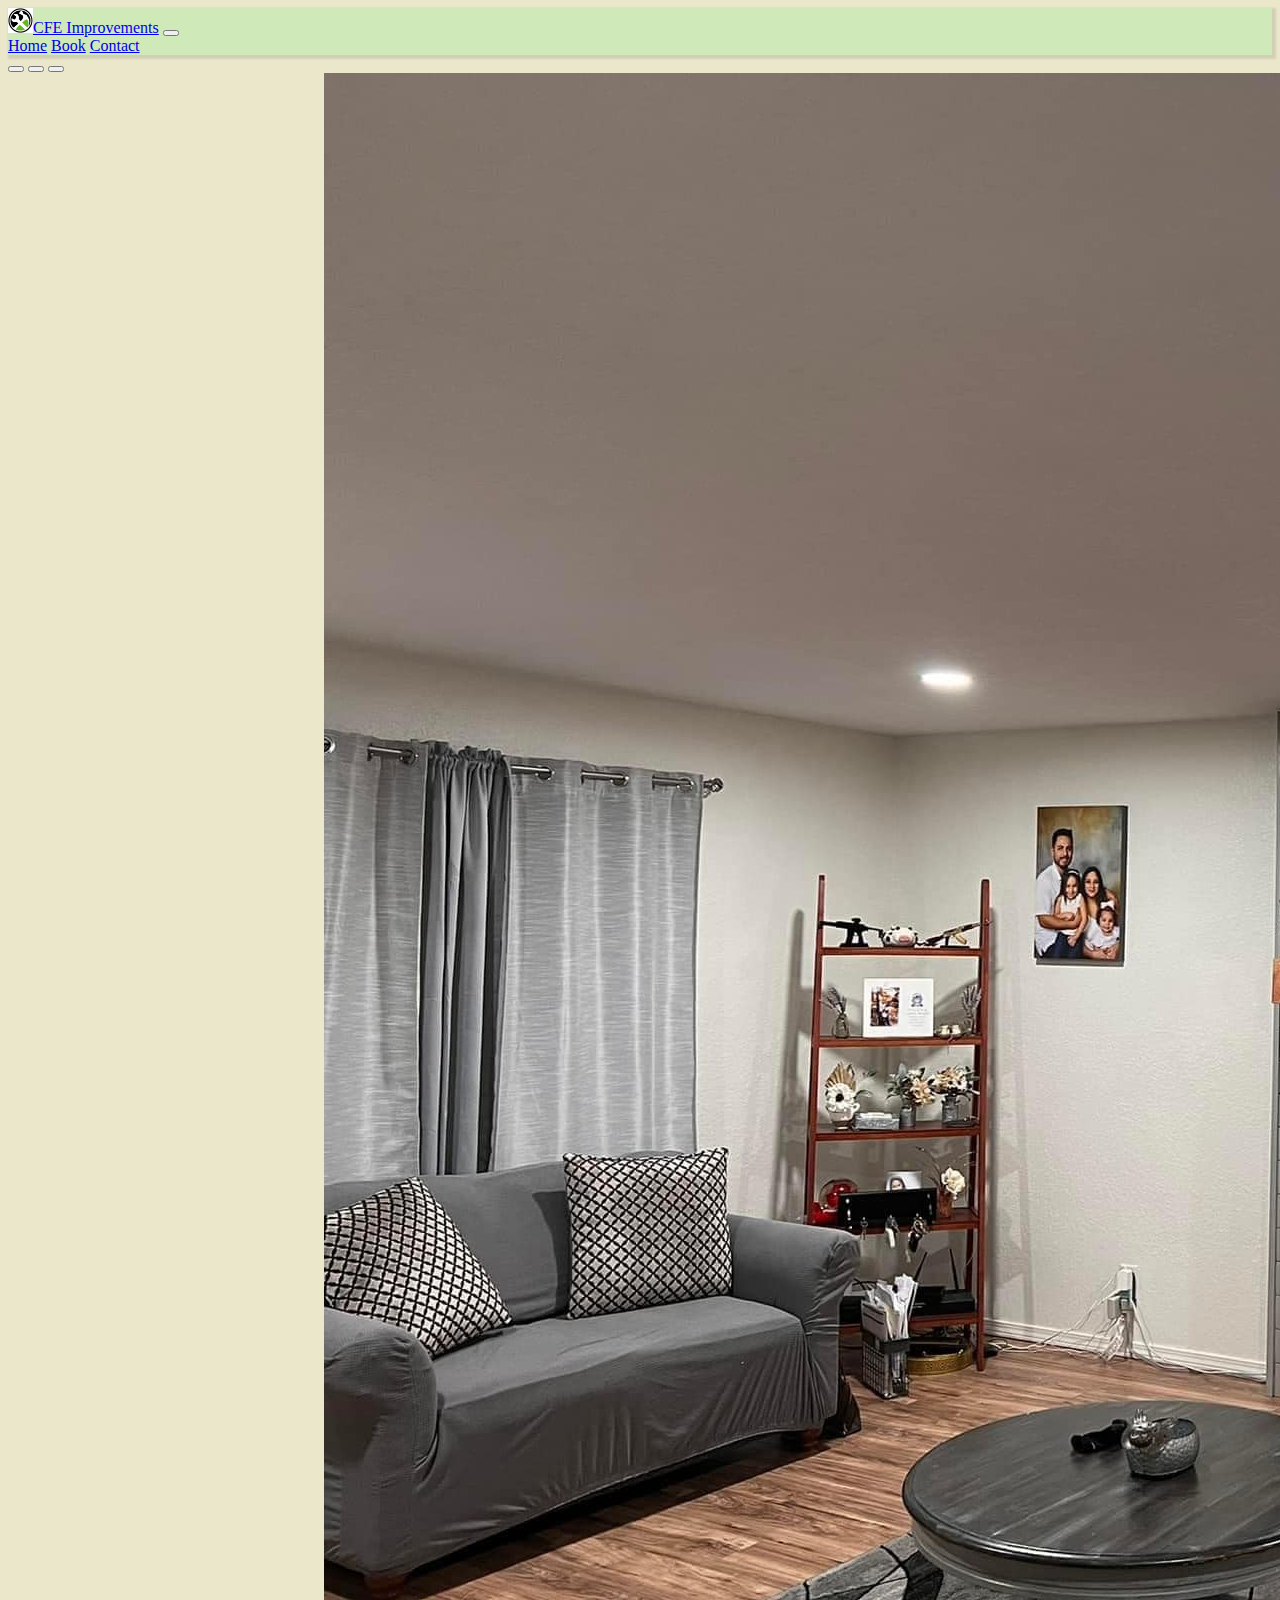
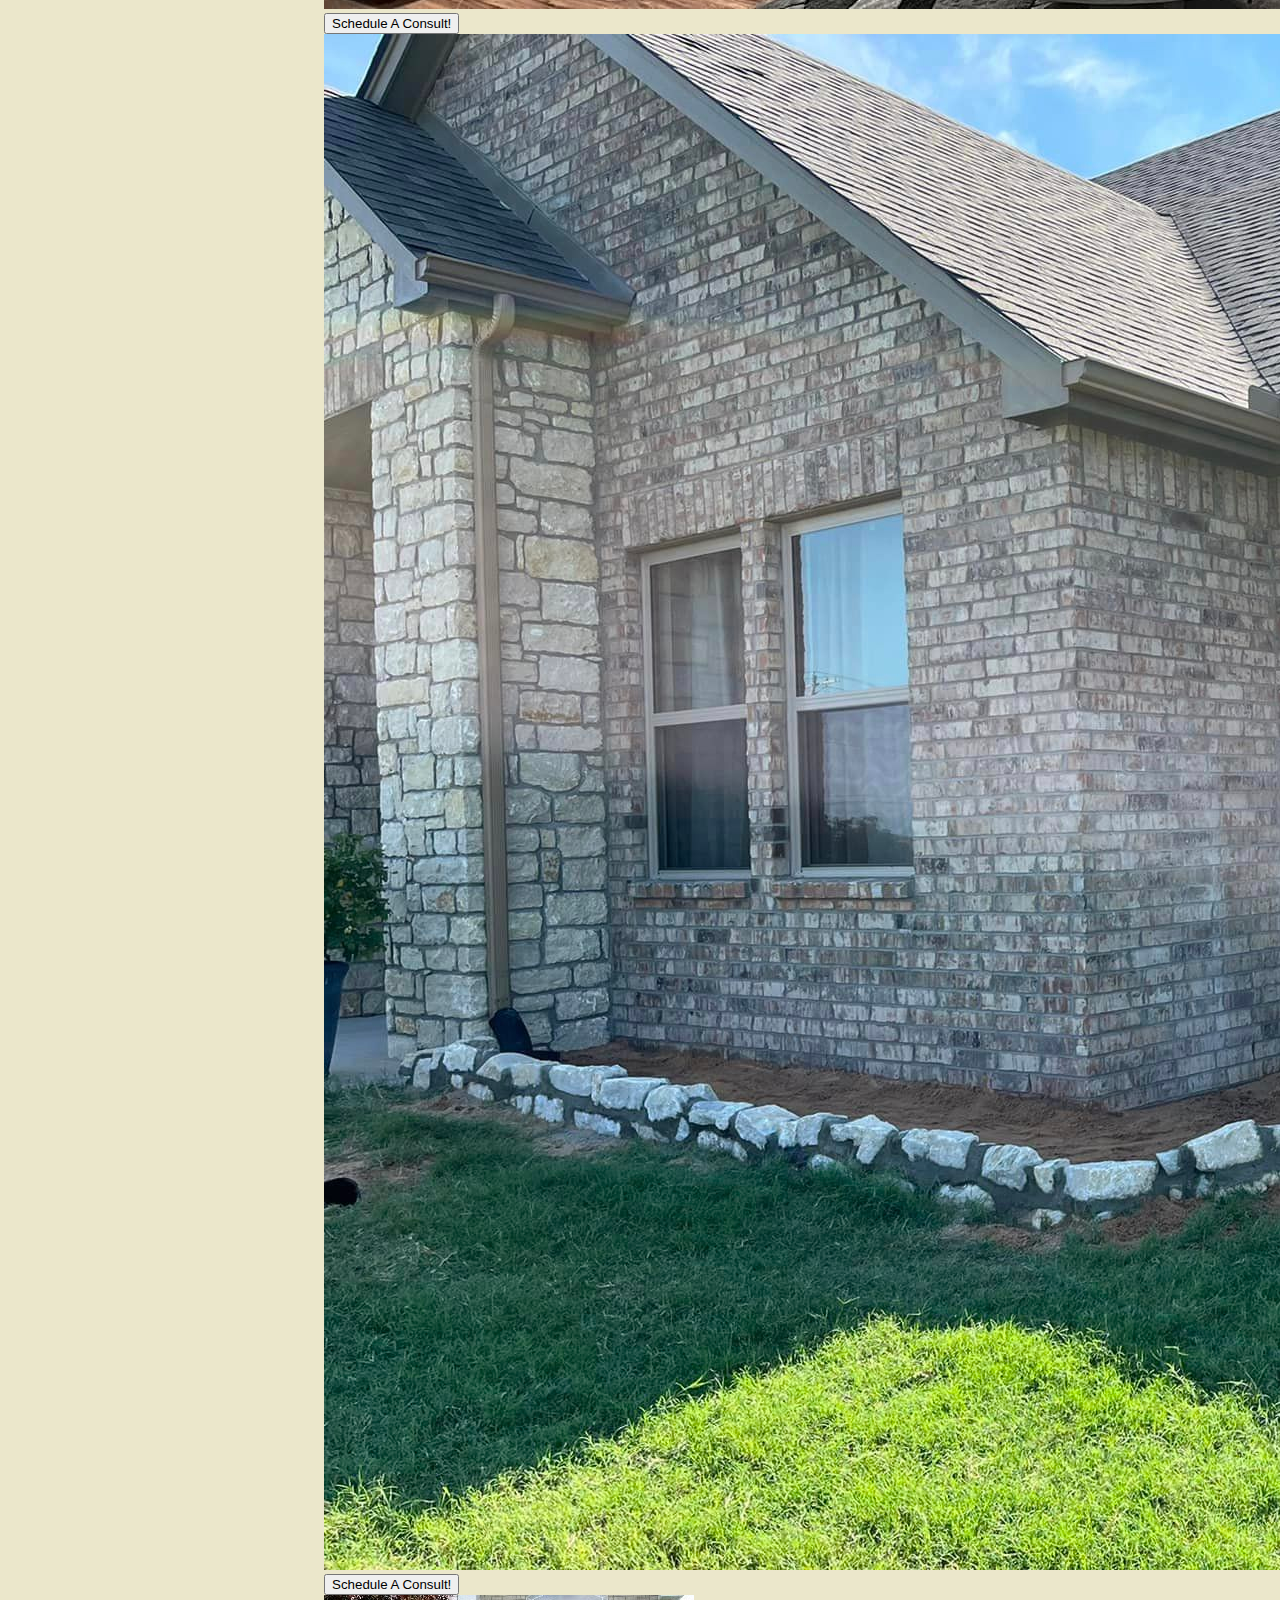
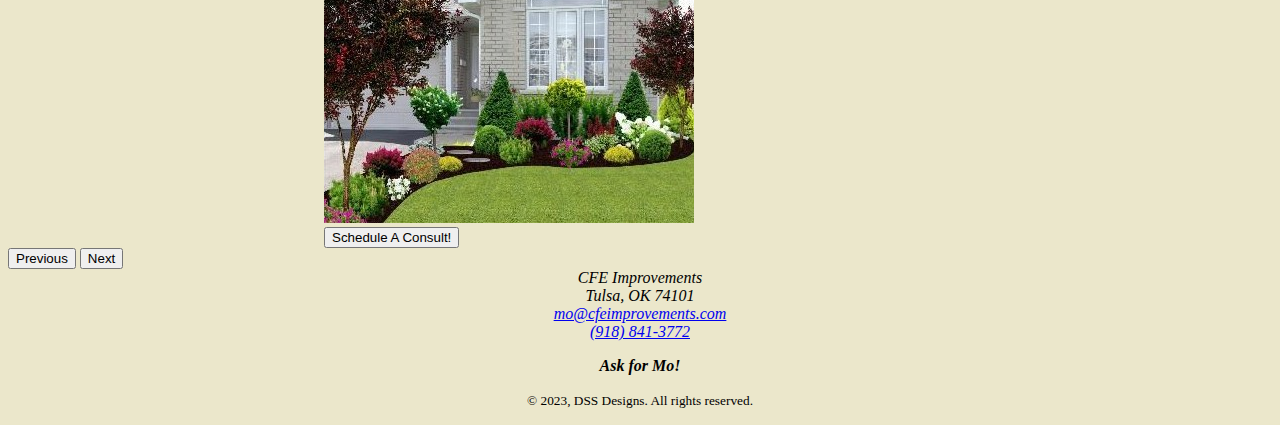
==== commit 2a5820ff: "Add last photo." ====
--- a/index2/index.html
+++ b/index2/index.html
@@ -104,7 +104,7 @@
                 </div>
                 <div class="carousel-item">
                     <img
-                        src="../images/caro3.jpeg"
+                        src="../images/caro3.jpg"
                         class="d-block w-100"
                         alt="..."
                         id="lastPic"
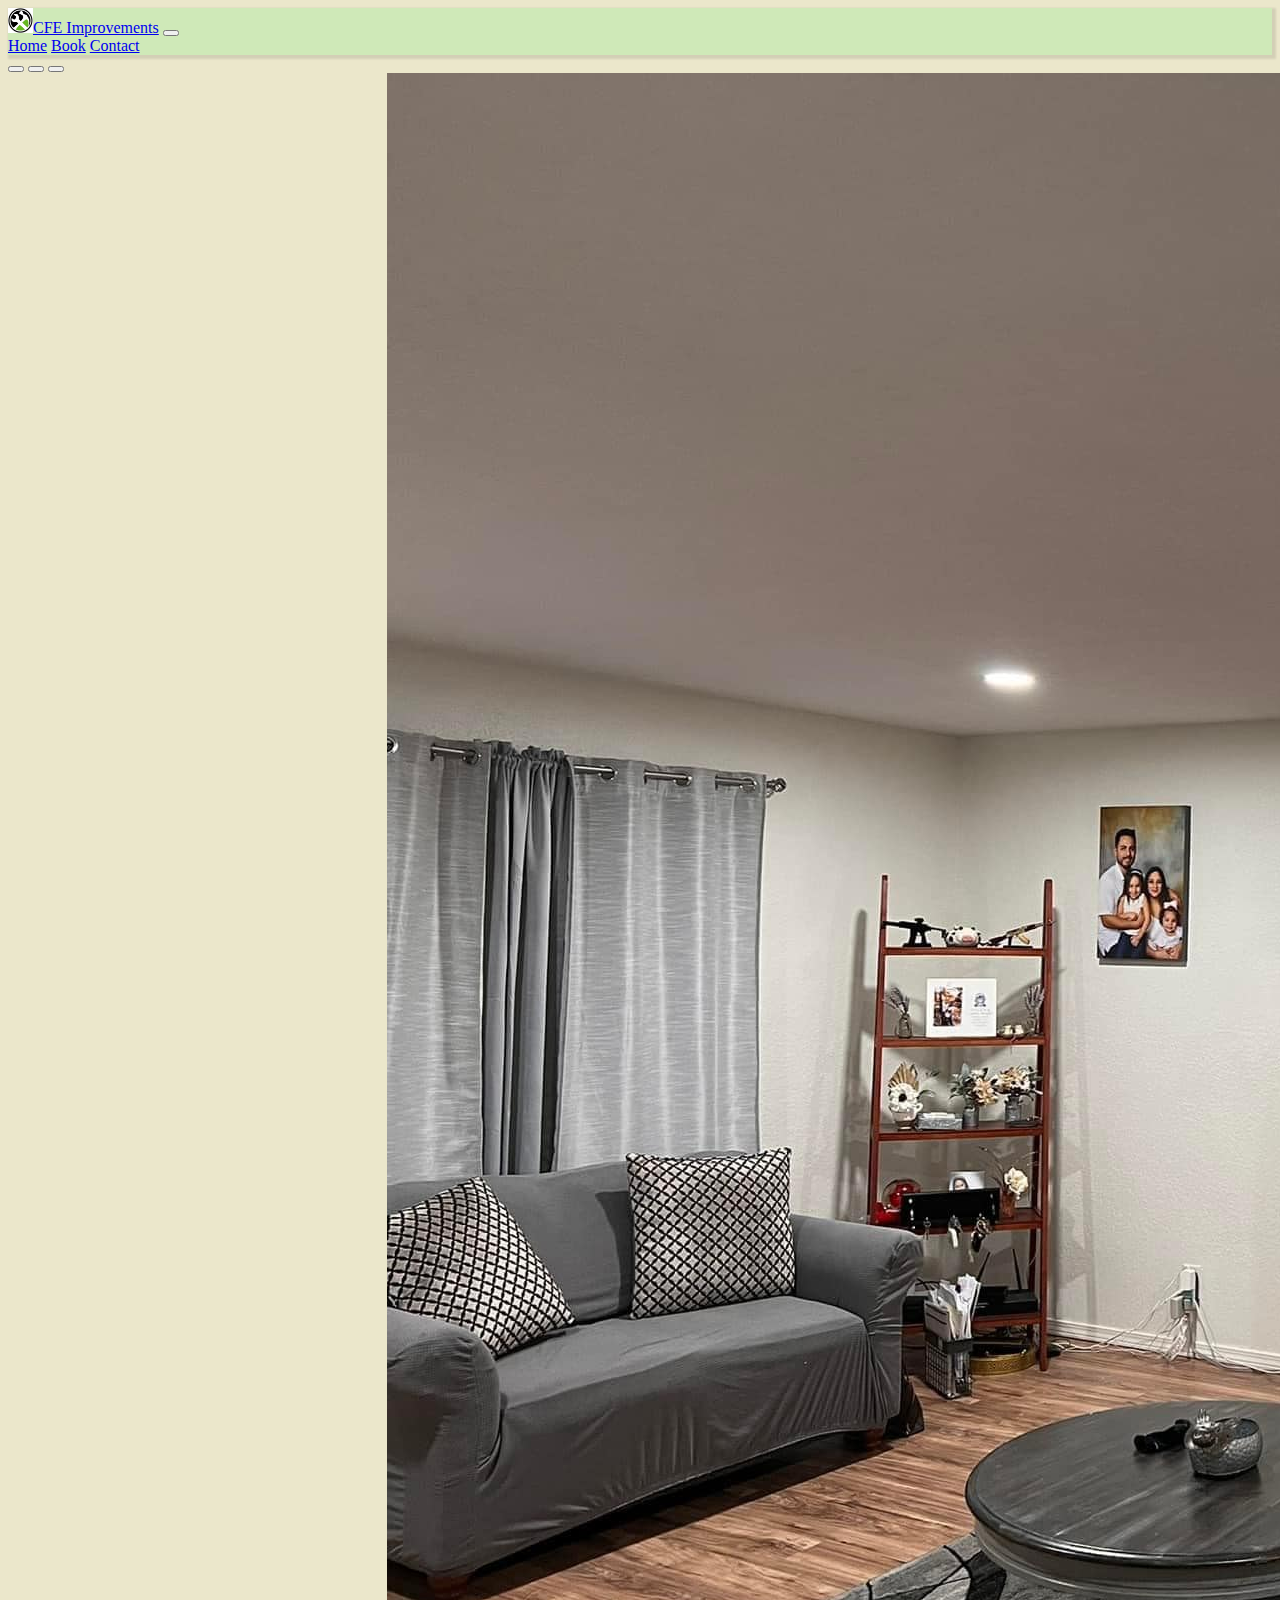
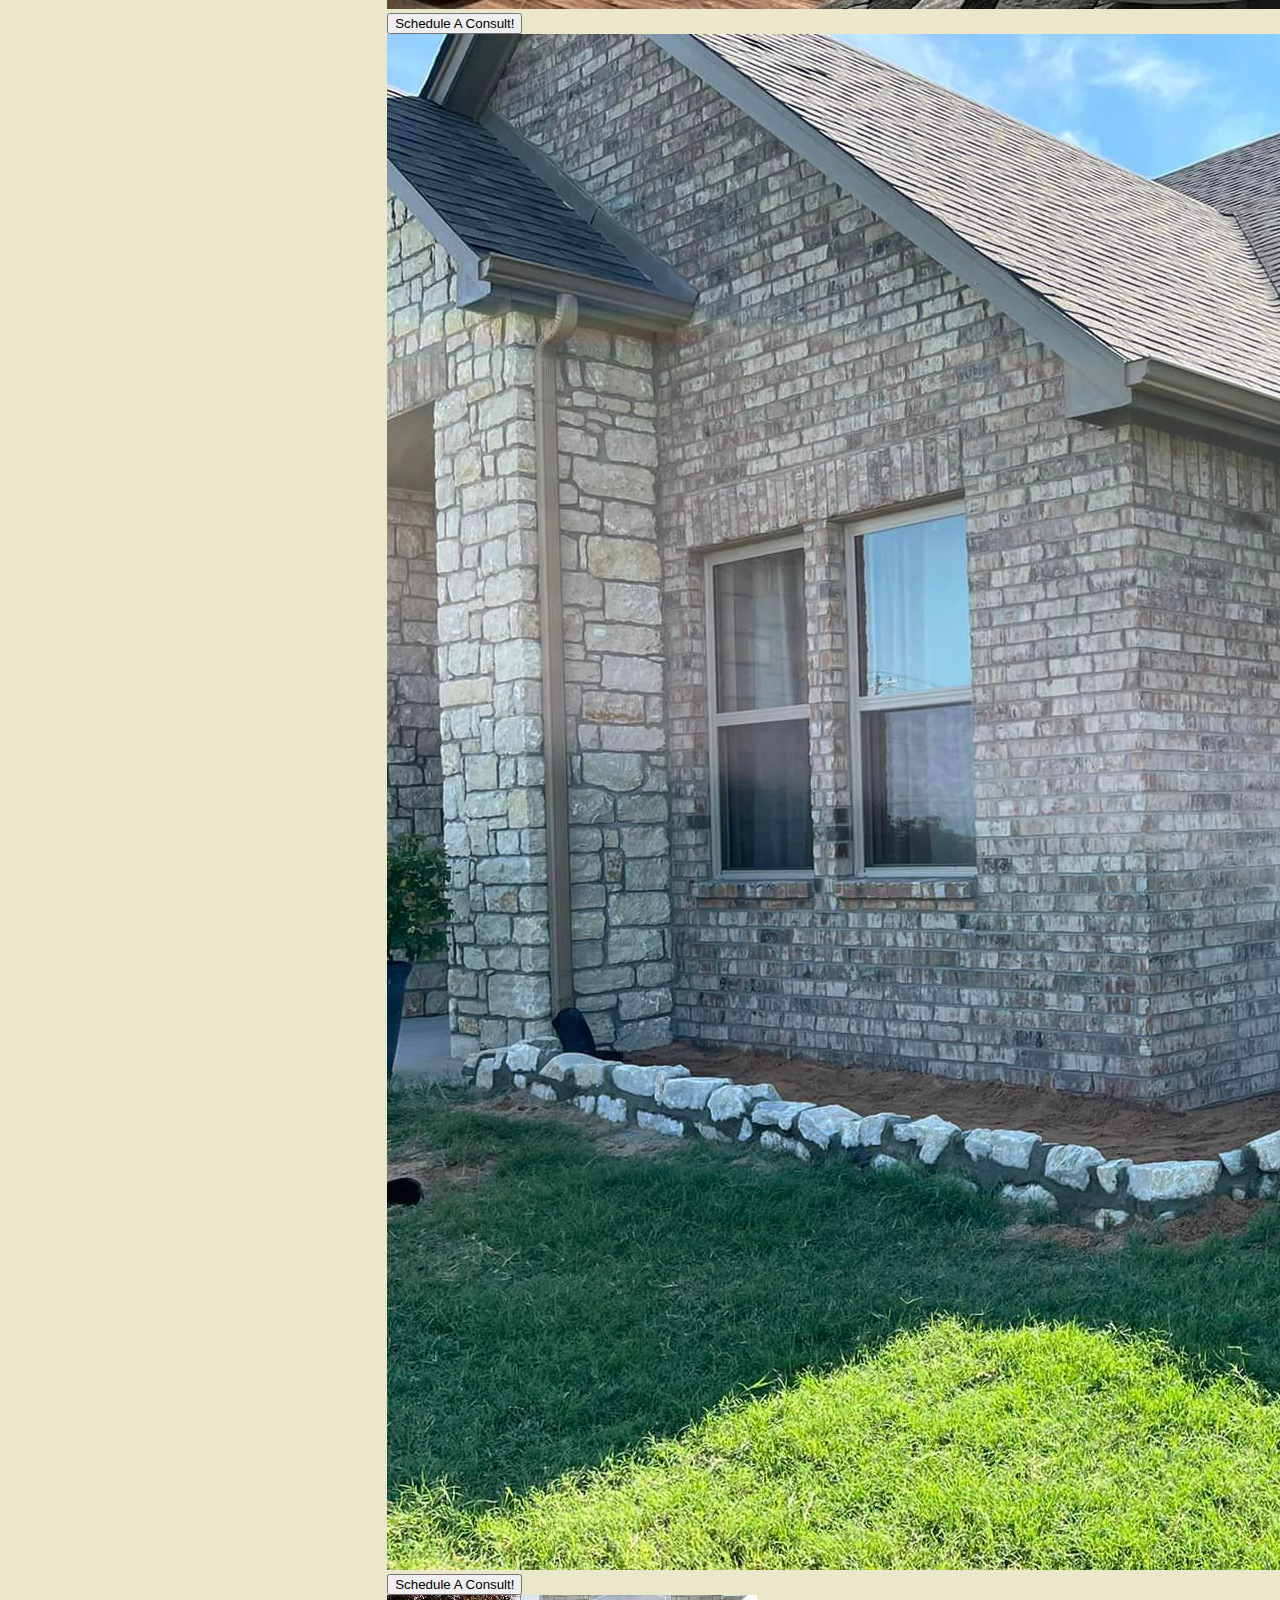
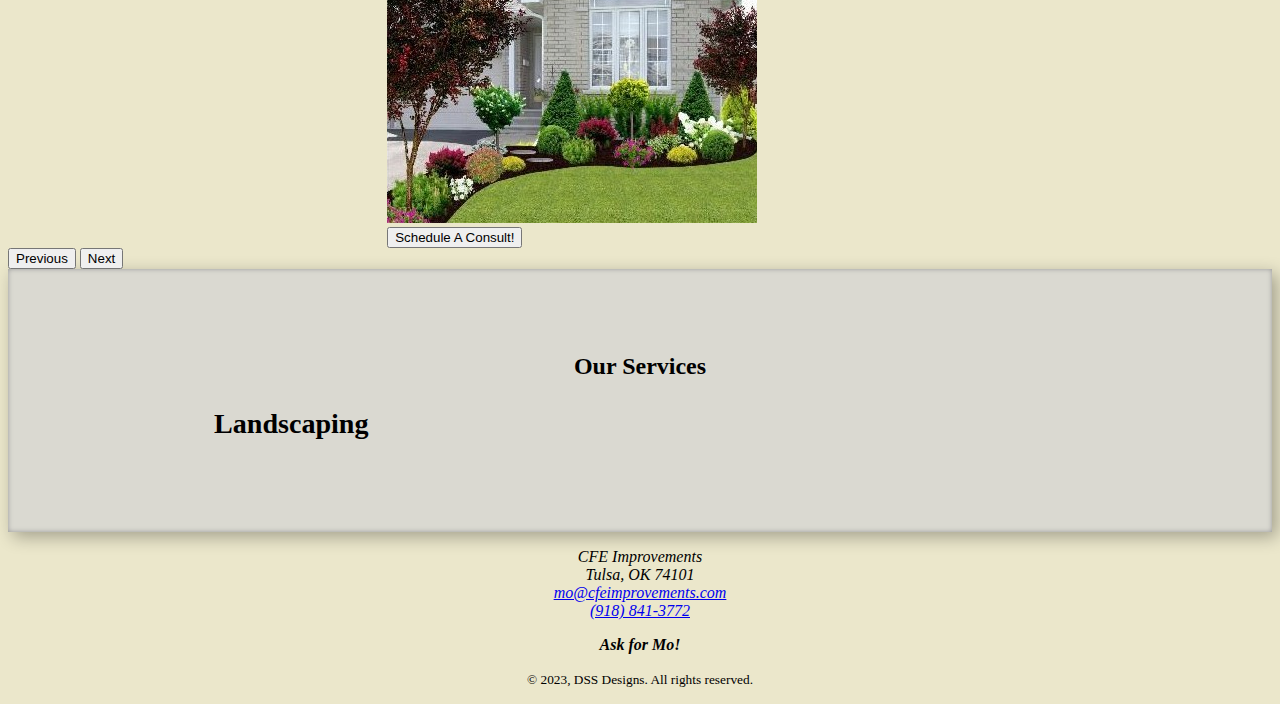
==== commit 162b54b4: ""Fix caro image sizing. Add sales text and modify textBox style."" ====
--- a/index2/index.html
+++ b/index2/index.html
@@ -141,6 +141,15 @@
                 <span class="visually-hidden">Next</span>
             </button>
         </div>
+        <article>
+            <div class="textBox1">
+                <h2>Our Services</h2>
+                <div class="textBlurb">
+                    <h3>Landscaping</h3>
+                    <p></p>
+                </div>
+            </div>
+        </article>
         <footer>
             <address>
                 CFE Improvements<br />
--- a/css/styles.css
+++ b/css/styles.css
@@ -32,6 +32,15 @@
     box-shadow: inset 0px 0px 10px 5px #dba500,
         0.3em 0.3em 1em rgba(0, 0, 0, 0.3);
 }
+.textBox1 {
+    background-color: rgba(211, 211, 211, 0.7);
+    text-align: center;
+    padding: 4em;
+    /*border-bottom: 1px solid black;*/
+    margin-bottom: 1em;
+    box-shadow: inset 0px 0px 5px #999, 0.3em 0.3em 1em rgba(0, 0, 0, 0.3);
+}
+
 .textBlurb {
     max-width: 75%;
     text-align: left;
@@ -49,10 +58,10 @@
 }
 
 .carousel-item {
-    width: 50%;
-    height: 50%;
-    margin-left: 25%;
-    margin-right: 25%;
+    width: 40%;
+    height: 40%;
+    margin-left: 30%;
+    margin-right: 30%;
 }
 
 footer {
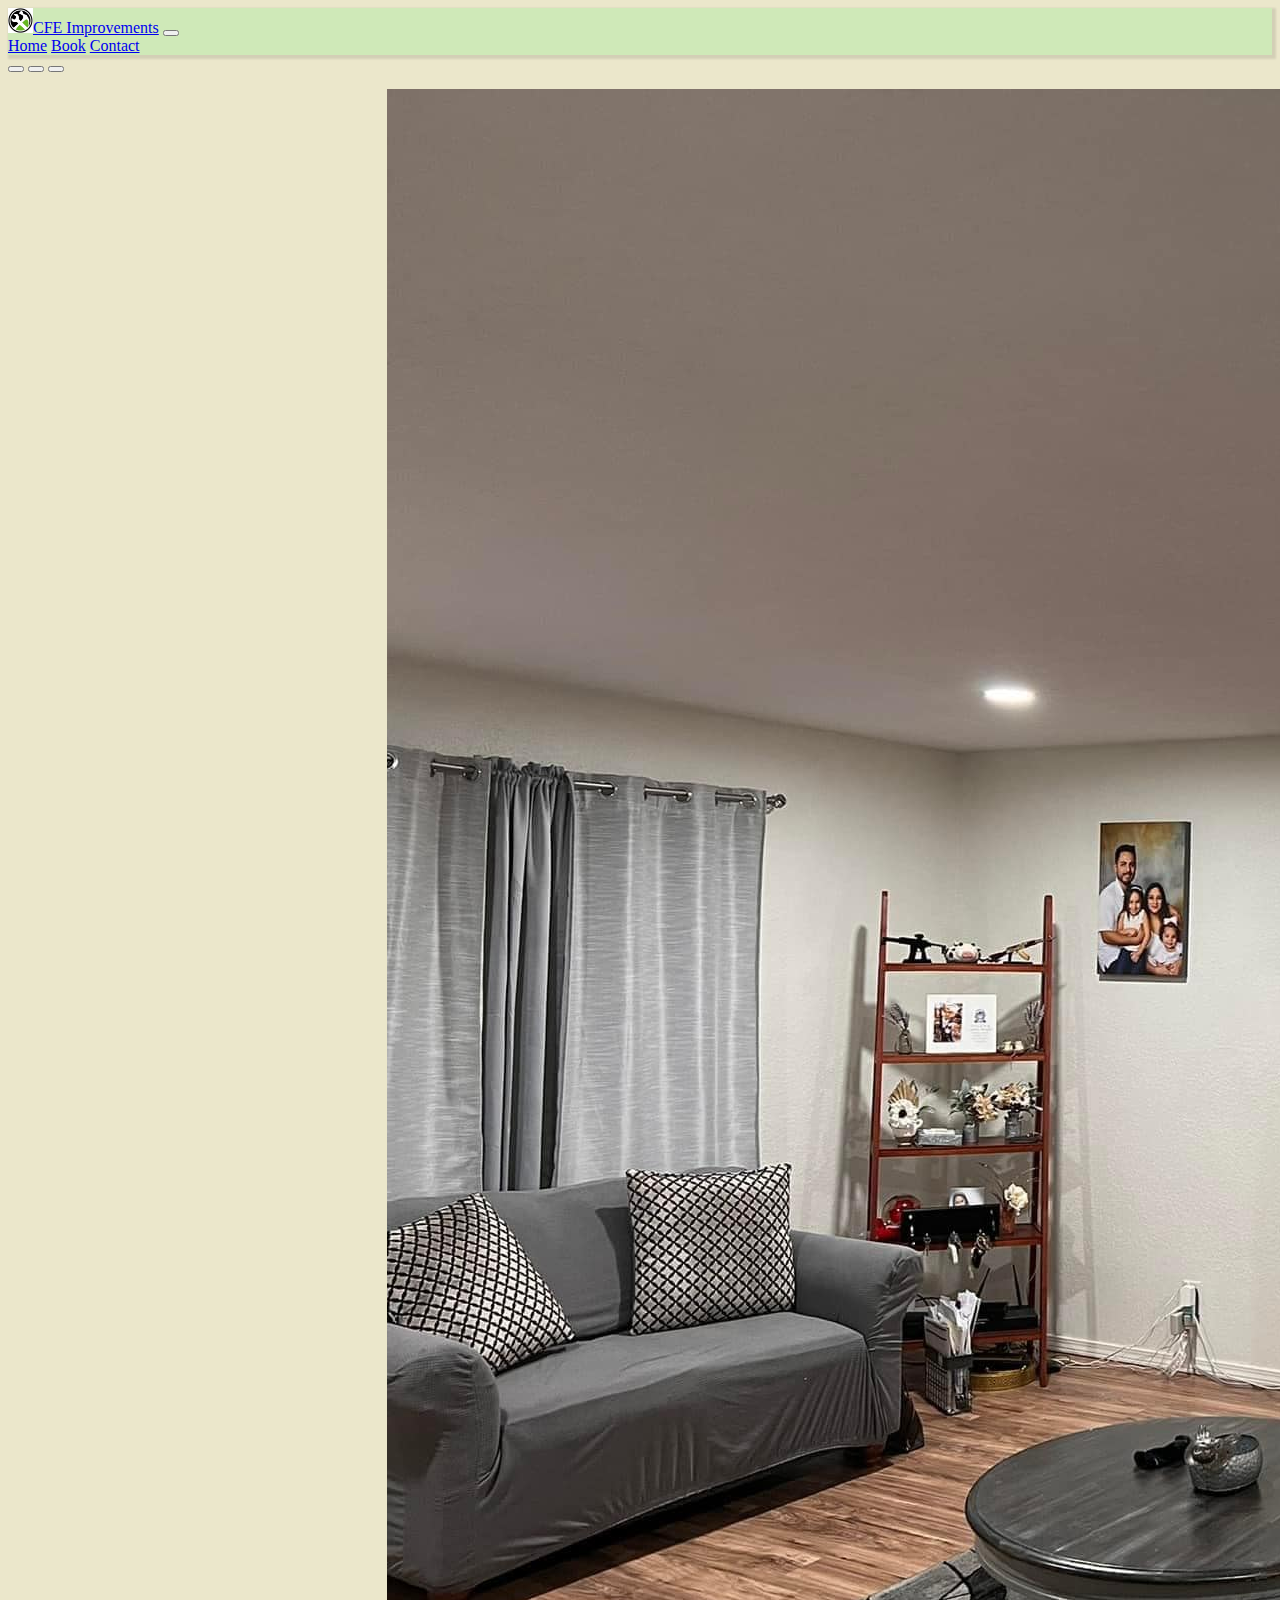
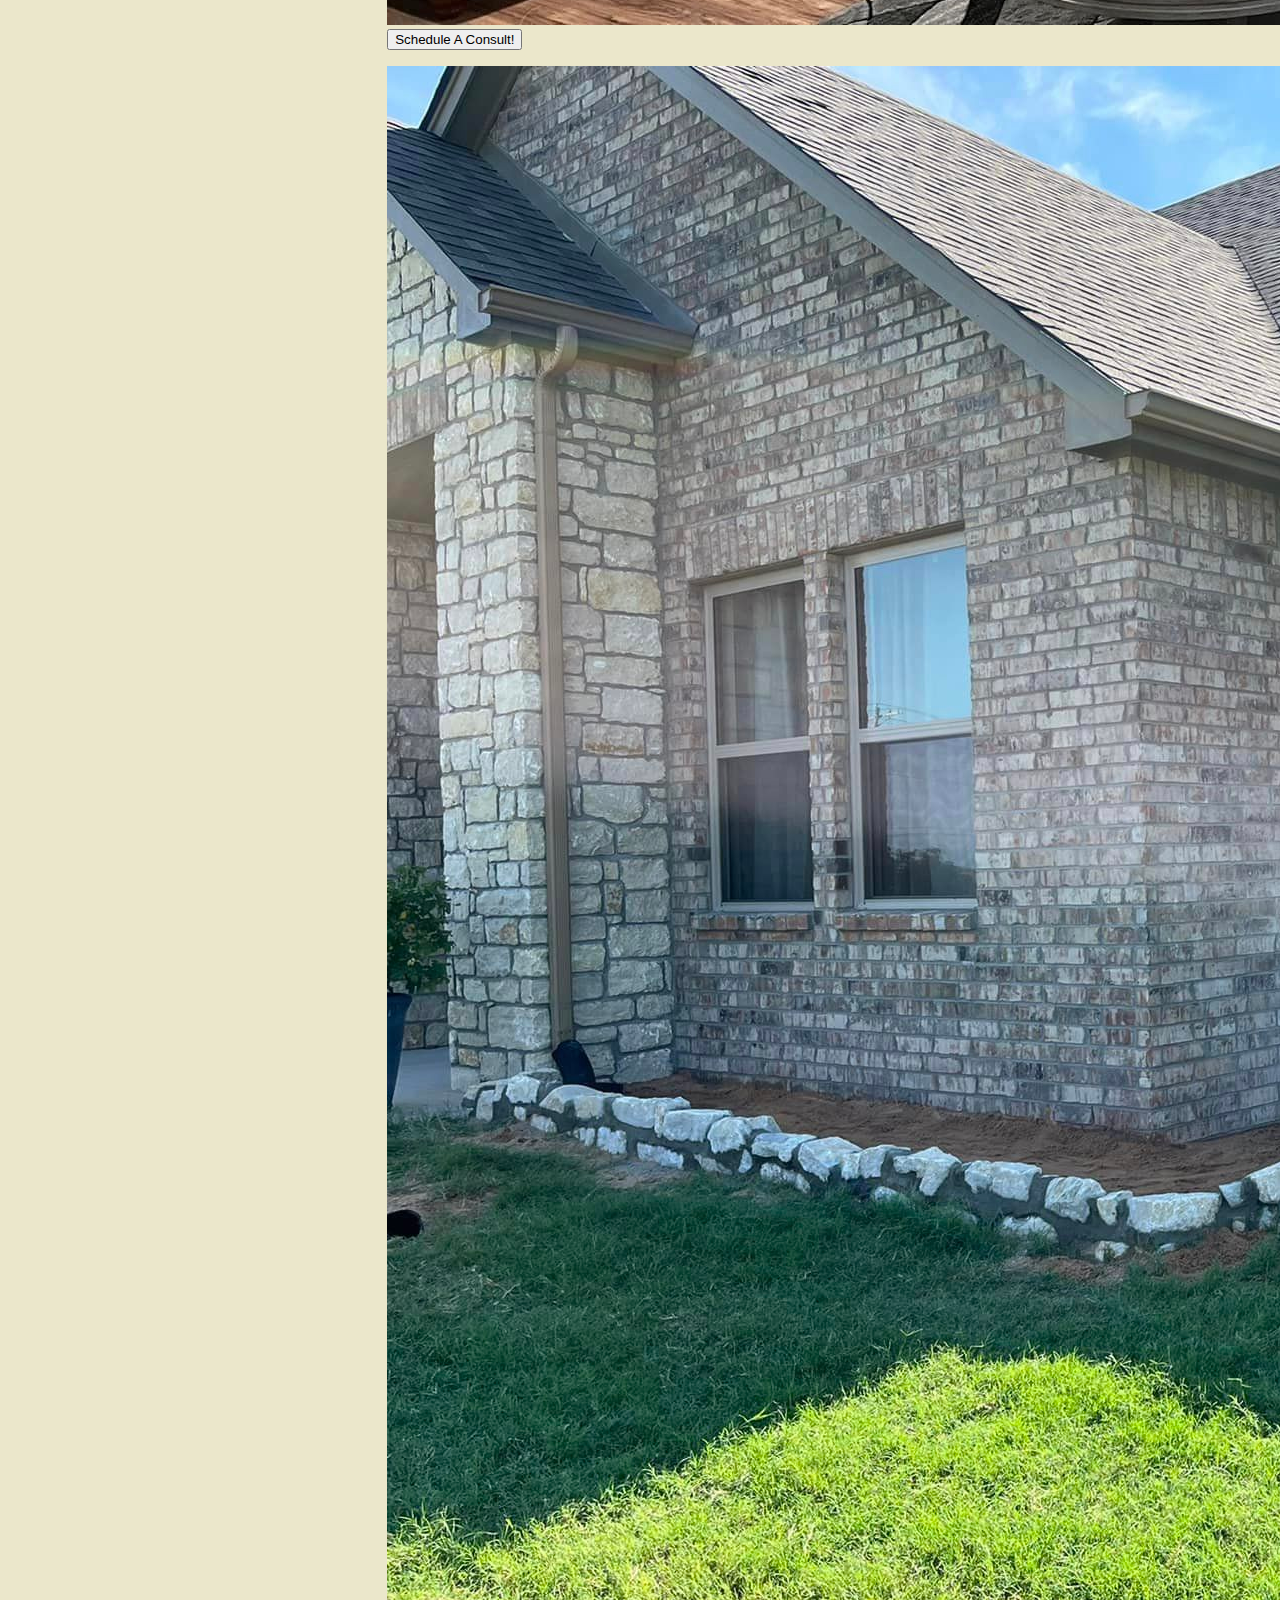
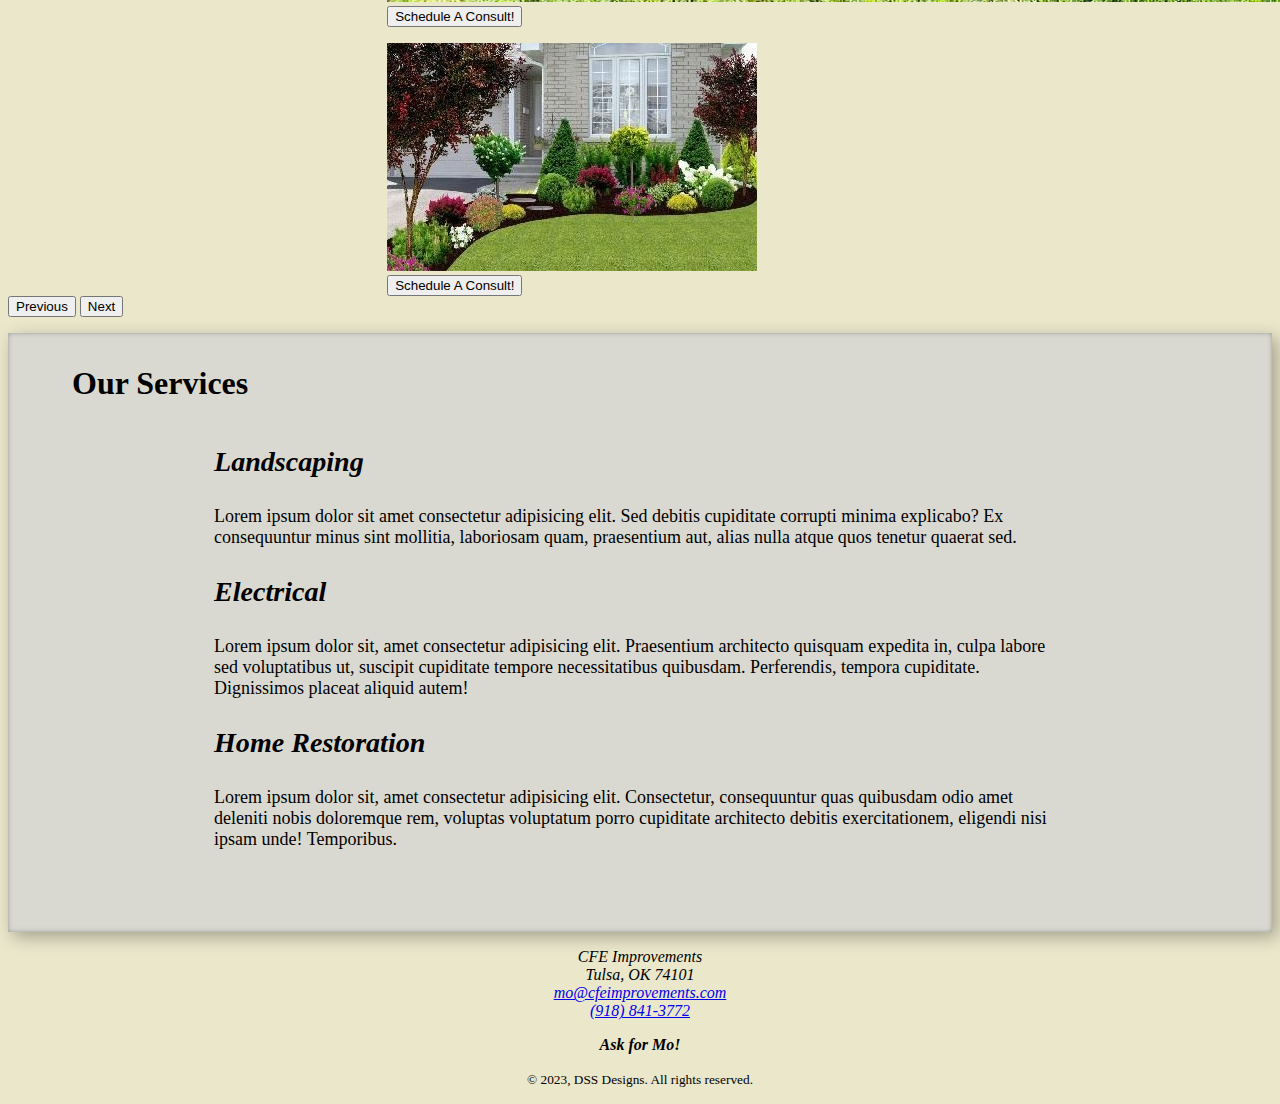
==== commit cc2c09f0: "Add lorem text to sales box. Add margins for spacing and clarity." ====
--- a/index2/index.html
+++ b/index2/index.html
@@ -146,7 +146,29 @@
                 <h2>Our Services</h2>
                 <div class="textBlurb">
                     <h3>Landscaping</h3>
-                    <p></p>
+                    <p>
+                        Lorem ipsum dolor sit amet consectetur adipisicing elit.
+                        Sed debitis cupiditate corrupti minima explicabo? Ex
+                        consequuntur minus sint mollitia, laboriosam quam,
+                        praesentium aut, alias nulla atque quos tenetur quaerat
+                        sed.
+                    </p>
+                    <h3>Electrical</h3>
+                    <p>
+                        Lorem ipsum dolor sit, amet consectetur adipisicing
+                        elit. Praesentium architecto quisquam expedita in, culpa
+                        labore sed voluptatibus ut, suscipit cupiditate tempore
+                        necessitatibus quibusdam. Perferendis, tempora
+                        cupiditate. Dignissimos placeat aliquid autem!
+                    </p>
+                    <h3>Home Restoration</h3>
+                    <p>
+                        Lorem ipsum dolor sit, amet consectetur adipisicing
+                        elit. Consectetur, consequuntur quas quibusdam odio amet
+                        deleniti nobis doloremque rem, voluptas voluptatum porro
+                        cupiditate architecto debitis exercitationem, eligendi
+                        nisi ipsam unde! Temporibus.
+                    </p>
                 </div>
             </div>
         </article>
--- a/css/styles.css
+++ b/css/styles.css
@@ -33,12 +33,30 @@
         0.3em 0.3em 1em rgba(0, 0, 0, 0.3);
 }
 .textBox1 {
+    margin-top: 1em;
     background-color: rgba(211, 211, 211, 0.7);
     text-align: center;
     padding: 4em;
     /*border-bottom: 1px solid black;*/
     margin-bottom: 1em;
     box-shadow: inset 0px 0px 5px #999, 0.3em 0.3em 1em rgba(0, 0, 0, 0.3);
+}
+
+.textBox1 h2 {
+    text-align: left;
+    margin-top: -1em;
+    padding-bottom: 0.5em;
+    font-size: 2em;
+    font-weight: bolder;
+}
+
+.textBox1 h3 {
+    font-style: italic;
+}
+
+.textBox1 p {
+    font-weight: 100;
+    font-size: large;
 }
 
 .textBlurb {
@@ -58,6 +76,7 @@
 }
 
 .carousel-item {
+    margin-top: 1em;
     width: 40%;
     height: 40%;
     margin-left: 30%;
